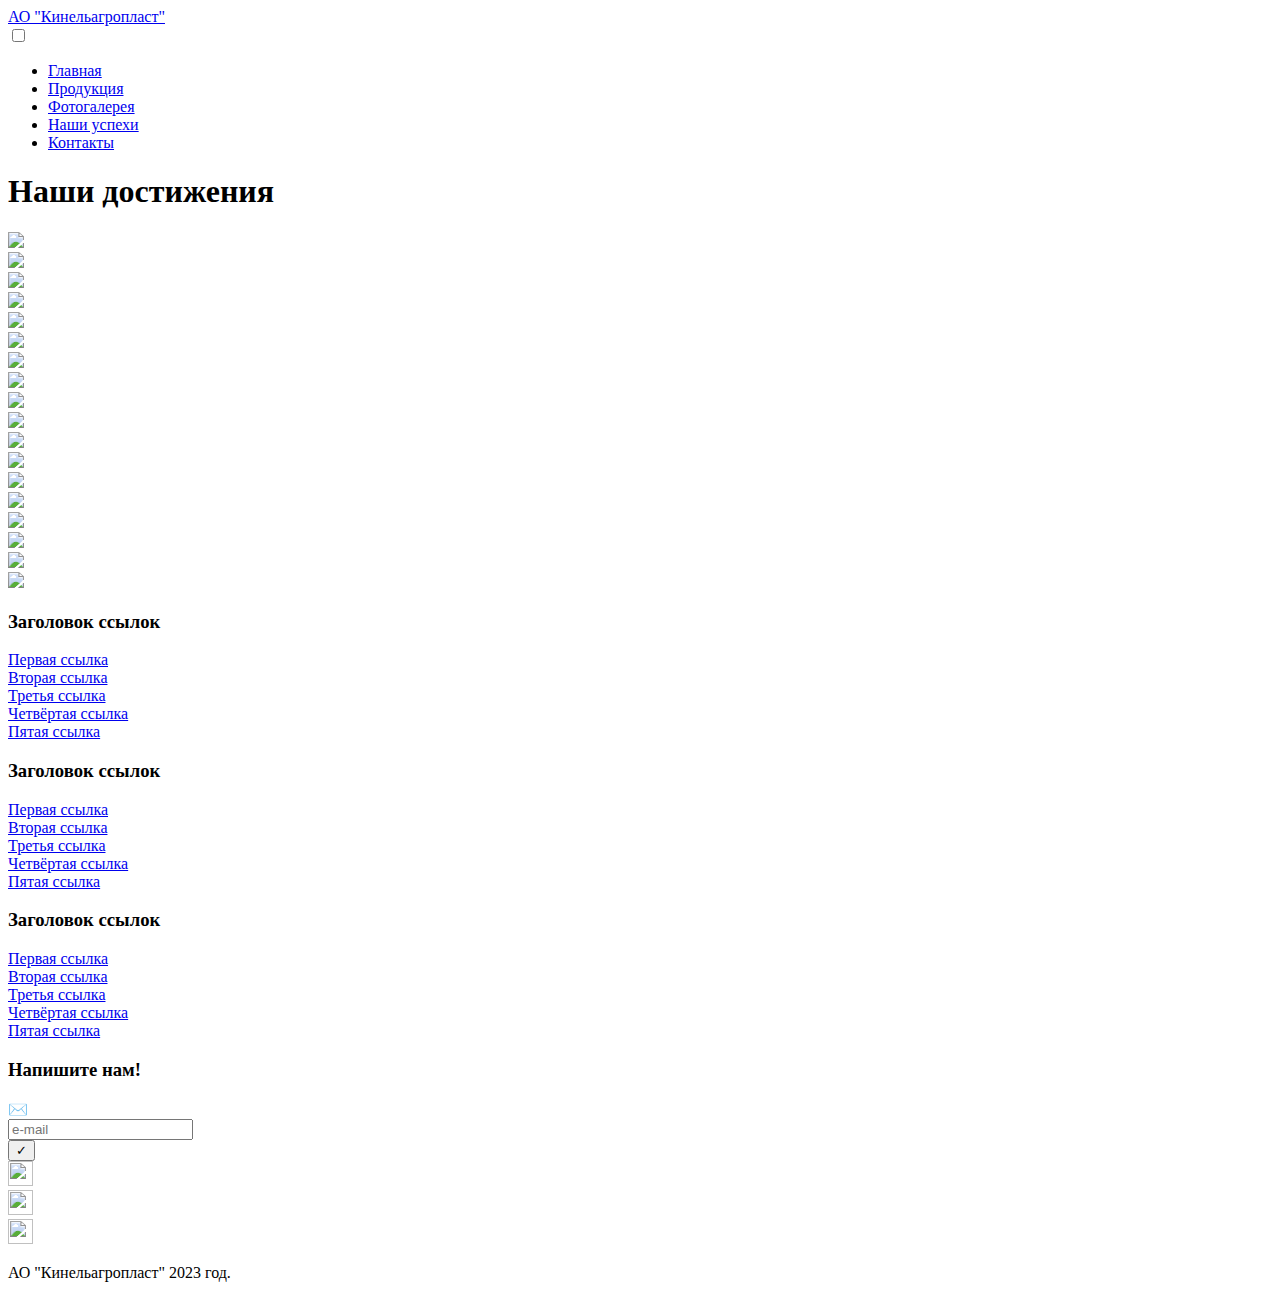
==== achievements.html @ e91c8ceb "first detail" ====
<!DOCTYPE html>
<html lang="en">
<head>
    <meta charset="UTF-8">
    <meta http-equiv="X-UA-Compatible" content="IE=edge">
    <meta name="viewport" content="width=device-width, initial-scale=1.0">
    <link href="./css/style.css" rel="stylesheet">
    <title>АО "Кинельагропласт"</title>
</head>
<body>
    <nav class="top-nav">
        <div class="logo-nav">
            <a href="#">АО "Кинельагропласт"</a>
        </div>
        <input id="menu-toggle" type="checkbox" />
        <label class='menu-button-container' for="menu-toggle">
        <div class='menu-button'></div>
      </label>
        <ul class="menu">
            <li><a href="index.html">Главная</a></li>
            <li><a href="products.html">Продукция</a></li>
            <li><a href="gallery.html">Фотогалерея</a></li>
            <li><a href="achievements.html">Наши успехи</a></li>
            <li><a href="contactis.html">Контакты</a></li>
        </ul>
    </nav>
    <div class="achivementsTitle">
        <h1>Наши достижения</h1>
    </div>
    <article class="achivementsWrapper">
        <div class="achivementsСontainer">
            <div class="achivement"><img src="./img/achivements/1.jpg" /></div>
            <div class="achivement"><img src="./img/achivements/3.jpg" /></div>
            <div class="achivement"><img src="./img/achivements/5.jpg" /></div>
            <div class="achivement"><img src="./img/achivements/6.jpg" /></div>
            <div class="achivement"><img src="./img/achivements/7.jpg" /></div>
            <div class="achivement"><img src="./img/achivements/9.jpg" /></div>
            <div class="achivement"><img src="./img/achivements/a1.jpg" /></div>
            <div class="achivement"><img src="./img/achivements/a2.jpg" /></div>
            <div class="achivement"><img src="./img/achivements/a3.jpg" /></div>
            <div class="achivement"><img src="./img/achivements/d1.jpg" /></div>
            <div class="achivement"><img src="./img/achivements/d3.jpg" /></div>
            <div class="achivement"><img src="./img/achivements/d4.jpg" /></div>
            <div class="achivement"><img src="./img/achivements/d5.jpg" /></div>
            <div class="achivement"><img src="./img/achivements/d6.jpg" /></div>
            <div class="achivement"><img src="./img/achivements/d7.jpg" /></div>
            <div class="achivement"><img src="./img/achivements/d8.jpg" /></div>
            <div class="achivement"><img src="./img/achivements/d9.jpg" /></div>
            <div class="achivement"><img src="./img/achivements/d18.jpg" /></div>
          </div>
        </div>
       </article>
    <footer class="footer">
        <div class="first-container">
            <div class="links-title">
                <h3>Заголовок ссылок</h3>
            </div>
            <div class="links">
                <div class="link"><a href="#">Первая ссылка</a></div>
                <div class="link"><a href="#">Вторая ссылка</a></div>
                <div class="link"><a href="#">Третья ссылка</a></div>
                <div class="link"><a href="#">Четвёртая ссылка</a></div>
                <div class="link"><a href="#">Пятая ссылка</a></div>
            </div>
        </div>
        <div class="second-container">
            <div class="links-title">
                <h3>Заголовок ссылок</h3>
            </div>
            <div class="links">
                <div class="link"><a href="#">Первая ссылка</a></div>
                <div class="link"><a href="#">Вторая ссылка</a></div>
                <div class="link"><a href="#">Третья ссылка</a></div>
                <div class="link"><a href="#">Четвёртая ссылка</a></div>
                <div class="link"><a href="#">Пятая ссылка</a></div>
            </div>
        </div>
        <div class="third-container">
            <div class="links-title">
                <h3>Заголовок ссылок</h3>
            </div>
            <div class="links">
                <div class="link"><a href="#">Первая ссылка</a></div>
                <div class="link"><a href="#">Вторая ссылка</a></div>
                <div class="link"><a href="#">Третья ссылка</a></div>
                <div class="link"><a href="#">Четвёртая ссылка</a></div>
                <div class="link"><a href="#">Пятая ссылка</a></div>
            </div>
        </div>
        <div class="fourth-container">
            <div class="links-title">
                <h3>Напишите нам!</h3>
            </div>
            <form class="email">
                <div class="envelope">✉️</div>
                <input type="email" name="auth_email" placeholder="e-mail" required >
                <div class="btn"><input class="inputSub" type="submit" value="✓"/></div>
            </form>
            <div class="media">
                <div>
                    <a href="#"><img src="./img/telegram.png" style="width: 25px; height: 25px;"></a>
                </div>
                <div>
                    <a href="#"><img src="./img/vk.png" style="width: 25px; height: 25px;"></a>
                </div>
                <div>
                    <a href="#"><img src="./img/instagram.png" style="width: 25px; height: 25px;"></a>
                </div>
            </div>
        </div>
    </footer>
    <div class="underFooter">
        <p>АО "Кинельагропласт" 2023 год.</p>
    </div>
</body>
</html>
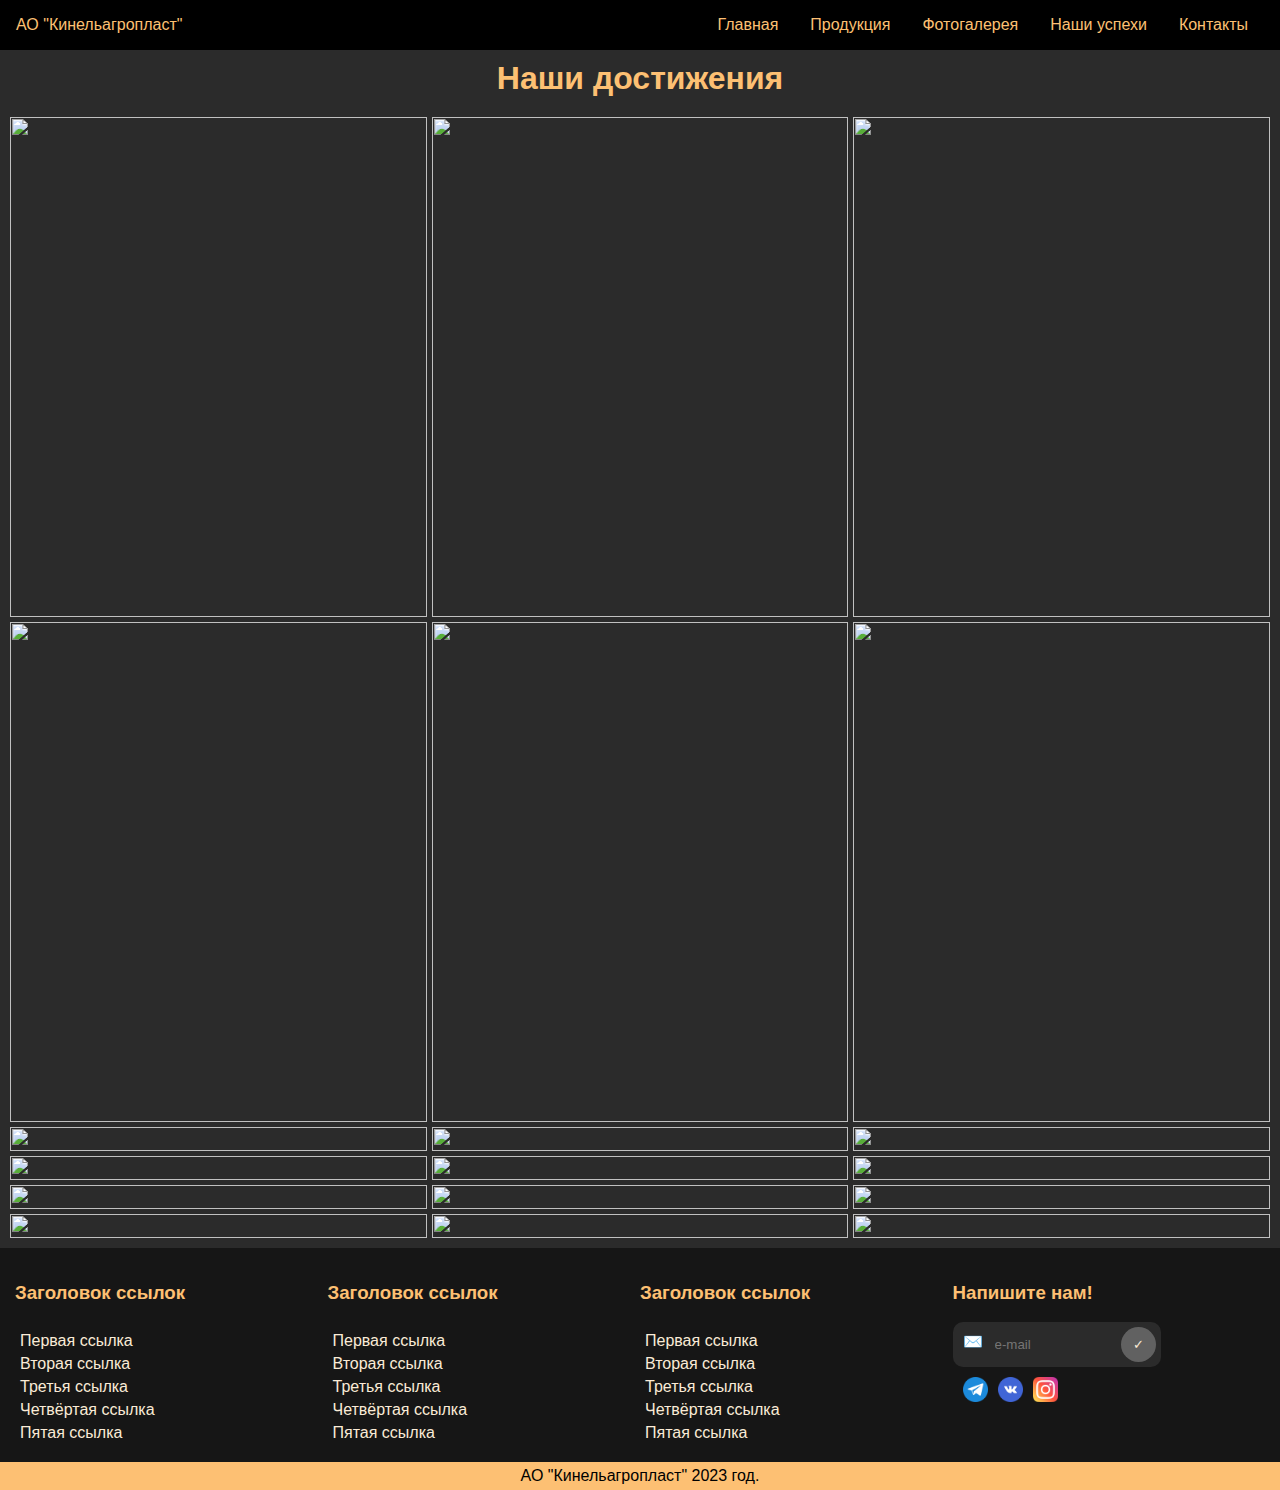
==== commit 4c90b364: "add <div class="btn-up btn-up_hide"></div>" ====
--- a/achievements.html
+++ b/achievements.html
@@ -4,13 +4,15 @@
     <meta charset="UTF-8">
     <meta http-equiv="X-UA-Compatible" content="IE=edge">
     <meta name="viewport" content="width=device-width, initial-scale=1.0">
+    <link rel="stylesheet" href="css/normalize.css">
     <link href="./css/style.css" rel="stylesheet">
     <title>АО "Кинельагропласт"</title>
 </head>
 <body>
+    <div class="btn-up btn-up_hide"></div>
     <nav class="top-nav">
         <div class="logo-nav">
-            <a href="#">АО "Кинельагропласт"</a>
+            <a href="index.html">АО "Кинельагропласт"</a>
         </div>
         <input id="menu-toggle" type="checkbox" />
         <label class='menu-button-container' for="menu-toggle">
@@ -20,7 +22,7 @@
             <li><a href="index.html">Главная</a></li>
             <li><a href="products.html">Продукция</a></li>
             <li><a href="gallery.html">Фотогалерея</a></li>
-            <li><a href="achievements.html">Наши успехи</a></li>
+            <li><a href="#">Наши успехи</a></li>
             <li><a href="contactis.html">Контакты</a></li>
         </ul>
     </nav>
@@ -113,4 +115,4 @@
         <p>АО "Кинельагропласт" 2023 год.</p>
     </div>
 </body>
-</html>+</html>
--- a/css/style.css
+++ b/css/style.css
@@ -0,0 +1,1310 @@
+
+		/* Container */
+.container {
+	display: flex;
+	justify-content: center;
+	align-items: center;
+}
+
+
+		/*Main-header*/
+.main-header {
+	min-height: 90vh;
+	color: #ffffff;
+	background-color: #000000;
+	background-size: cover;
+	background-image: url(../img/4.jpg);
+}
+
+.header-block {
+	min-height: 45vh;
+
+}
+
+		/*Slider*/
+
+.slider {
+	flex-direction: column;
+}
+
+
+.slider p {
+	margin: 0 0 0.5em 0;
+	font-size: 2.8em;
+	font-weight: 400;
+}
+
+.slider a {
+	font-size: 2em;
+	font-weight: 400;
+	color: #ffffff;
+}
+
+
+.slider-caption {
+	/*transition: opacity 500ms ease-in-out 0s;*/
+	position: relative;
+	transition-property: opacity;
+	transition-duration: 0.6s;
+	transition-timing-function: ease-in-out;
+	opacity: 1;
+	margin: 0 0 0.2em 0;
+	font-family: "Righteous", cursive;
+	font-size: 4em;
+	font-weight: 300;
+	text-align: center;
+	color: #CC7200;
+}
+
+.slider-description {
+	position: relative;
+	transition-property: opacity;
+	transition-duration: 0.6s;
+	transition-timing-function: ease-in-out;
+	text-align: center;
+	opacity: 1;
+}
+
+.slider-caption-off, .slider-description-off {
+	opacity: 0;
+	position: absolute;
+    white-space: nowrap;
+    width: 1px;
+    height: 1px;
+    overflow: hidden;
+    border: 0;
+    padding: 0;
+    clip: rect(0 0 0 0);
+    clip-path: inset(50%);
+    margin: -1px;
+}
+
+.slide {
+	flex-direction: column;
+	min-height: 40vh;
+}
+
+.details-btns {
+	flex-wrap: wrap;
+	min-width: 20vw;
+}
+
+
+.detail-link {
+	display: flex;
+	flex-direction: row;
+	align-content: center;
+	justify-content: center;
+	position: relative;
+	transform: translateZ(0);
+	min-width: 10vw;
+	min-height: 8vh;
+	margin-right: 2vw;
+	padding: 0;
+	text-decoration: none;
+	background-color: #CC7200;
+	box-shadow: 0 0 1px rgba(0, 0, 0, 0);
+	border: 0;
+}
+
+.detail-link::before {
+	content: "";
+	position: absolute;
+	z-index: -1;
+	top: 0;
+	left: 0;
+	right: 0;
+	bottom: 0;
+	transform: scale(0);
+	transition-property: transform;
+	transition-duration: 0.3s;
+	transition-timing-function: ease-out;
+	background-color: #666666;
+}
+
+.detail-link:hover {
+	border: 0;
+	outline: 0;
+}
+
+.detail-link:hover::before, .detail-link:focus::before, .detail-link:active::before {
+	transform: scale(1);
+}
+
+.detail-link:last-child {
+	margin: 0;
+}
+
+.detail-link-text {
+	display: flex;
+	align-items: center;
+}
+
+		/*About-us*/
+
+.about-us {
+	min-height: 60vh;
+	padding-top: 10vh;
+	padding-bottom: 10vh;
+	background-color: #ffffff; /*for grid*/
+}
+.about-us-block {
+	width: 50vw;
+}
+
+@media (max-width: 700px) {
+	.about-us-block {
+		width: auto;
+	}
+
+}
+
+
+.about-us-caption {
+	position: relative;
+	margin-bottom: 7vh;
+	font-size: 3em;
+	font-weight: 500;
+	text-align: center;
+	color: #CC7200;
+}
+
+.about-us-caption::before {
+	content: "";
+	position: absolute;
+	top: 100%;
+	left: 50%;
+	transform: translate(-50%, 50%);
+	opacity: 0.9;
+	width: 1.2em;
+	height: 0.05em;
+	background-color: #000000;
+}
+
+@media (max-width: 700px) {
+	.about-us-caption::before {
+		top: 100%;
+	}
+
+}
+
+.about-us-description {
+	margin-bottom: 2vh;
+	text-align: center;
+}
+
+
+
+
+		/*Block-information*/
+
+.block-information {
+	padding: 10vh 5vw;
+	background-color: gray;
+}
+
+.information-items {
+	display: grid;
+	grid-template-columns: repeat(4, 1fr);
+	grid-auto-rows: minmax(40vh, auto);
+	width: 80vw;
+	min-height: 50vh;
+	margin: 0;
+	padding: 0;
+	list-style: none;
+	background-color: white; /*for grid*/
+}
+
+@media (max-width: 700px) {
+	.information-items {
+		grid-template-columns: none;
+	}
+}
+
+.information-item {
+	display: flex;
+	flex-direction: column;
+	align-items: center;
+	justify-content: center;
+	background-color: #ffffff;
+
+}
+
+.information-item-caption, .information-item-paragraph {
+	color: #CC7200;
+	margin: 0;
+	text-align: center;
+}
+
+.information-item-caption {
+	position: relative;
+}
+
+.information-item-caption::before {
+	content: "";
+	position: absolute;
+	top: 120%;
+	left: 25%;
+	opacity: 0.9;
+	width: 1.2em;
+	height: 0.08em;
+	background-color: #000000;
+}
+
+.information-item * {
+	margin-bottom: 4vh;
+}
+
+.information-item *:last-child {
+	margin-bottom: 0;
+}
+
+.information-item-img {
+	position: relative;
+}
+
+.information-item-img img {
+	width: 100%;
+	height: 100%;
+}
+
+.information-item-img:nth-child(odd)::before {
+	content: "";
+	position: absolute;
+	top: 40%;
+	right: 0;
+	border-top: 2em solid transparent;
+	border-right: 2em solid #ffffff;
+	border-bottom: 2em solid transparent;
+	border-left: 0;
+}
+
+.information-item-img:nth-child(even)::before {
+	content: "";
+	position: absolute;
+	top: 40%;
+	left: 0;
+	border-top: 2em solid transparent;
+	border-right: 0;
+	border-bottom: 2em solid transparent;
+	border-left: 2em solid #ffffff;
+}
+
+.information-item-img img {
+	width: 100%;
+	height: 100%;
+}
+
+.information-item-description {
+	padding: 2vh 2vw;
+}
+
+.information-item-caption {
+	font-size: 2em;
+	font-weight: 100;
+}
+
+
+
+	/*Product-gallery*/
+
+.product-gallery {
+	padding: 10vh 10vw;
+}
+
+.product-gallery * {
+	margin: 0;
+}
+
+.product-gallery-caption {
+	margin-bottom: 10vh;
+	text-align: center;
+}
+
+
+
+.product-gallery-caption a {
+	font-size: 1.5em;
+	font-weight: 300;
+	text-decoration: none;
+	color: #CC7200;
+}
+
+.product-gallery-items {
+	display: grid;
+	grid-template-columns: repeat(3, 1fr);
+	grid-auto-rows: minmax(40vh, auto);
+	grid-column-gap: 5vw;
+	grid-row-gap: 5vh;
+	position: relative;
+	width: 80vw;
+	min-height: 50vh;
+	margin: 0;
+	padding: 0;
+	list-style: none;
+}
+
+@media (max-width: 700px) {
+	.product-gallery-items {
+		grid-template-columns: none;
+	}
+}
+
+.gallery-item {
+	position: relative;
+	overflow: hidden;
+}
+
+.gallery-item img {
+	width: 100%;
+	height: 100%;
+	transition-duration: 1s;
+}
+
+.gallery-item-information {
+	position: absolute;
+	top: 25%;
+	left: 0;
+	z-index: 2;
+	transition-delay: 0.2s;
+	transition-duration: 0.3s;
+	opacity: 0;
+	text-align: center;
+}
+
+@media (max-width: 700px) {
+	.gallery-item-information {
+		top: 15%;
+	}
+}
+
+.gallery-item::before {
+	content: "";
+	position: absolute;
+	top: 0;
+    right: 0;
+    bottom: 0;
+    left: 0;
+    z-index: 1;
+    transition-duration: 0.2s;
+	background-color: rgba(0,0,0,0);
+}
+
+.gallery-item:hover img {
+	transform: scale(1.2);
+}
+
+.gallery-item:hover::before {
+	background-color: rgba(0,0,0,0.8);
+}
+
+.gallery-information-caption {
+	font-size: 2em;
+	margin-bottom: 2vh;
+}
+
+.gallery-information-description {
+	margin-bottom: 2vh;
+	color: #ffffff;
+}
+
+.gallery-information-link {
+	text-decoration: none;
+	color: #CC7200;
+}
+
+@media (max-width: 700px) {
+	.gallery-item-information .gallery-information-caption {
+		font-size: 1em;
+	}
+
+	.gallery-item-information .gallery-information-description {
+		font-size: 0.8em;
+	}
+}
+
+.gallery-item:hover .gallery-item-information {
+	opacity: 1;
+}
+
+		/*Products-content*/ /*products-types-items*/
+
+.products {
+	display: flex;
+	flex-direction: column;
+	align-items: center;
+	padding: 10vh 5vw;
+}
+
+.products-caption {
+	font-size: 2em;
+}
+
+.products-types-items {
+	margin: 0;
+	padding: 0;
+	list-style: none;
+}
+
+.products-type-item {
+	margin-bottom: 10vh;
+}
+
+.products-caption, .type-item-caption {
+	text-align: center;
+}
+
+.products-caption {
+	margin-bottom: 10vh;
+}
+
+.products-items {
+	display: grid;
+	grid-template-columns: repeat(3, 25vw);
+	grid-column-gap: 2vw;
+	grid-row-gap: 2vw;
+	justify-content: center;
+	margin: 0;
+	padding: 0;
+	list-style: none;
+}
+
+@media (max-width: 700px) {
+	.products-items {
+		grid-template-columns: none;
+	}
+}
+
+.products-item {
+	display: flex;
+	flex-direction: column;
+	justify-content: space-between;
+	text-align: center;
+}
+
+.products-item:last-child {
+	margin-right: 0;
+}
+
+.item-wrap-img {
+	display: flex;
+	align-items: center;
+	min-height: 80vh;
+}
+
+.product-item-img {
+	width: 100%;
+}
+
+.products-text {
+	color: #CC7200;
+}
+
+		/*Gallery-page-content*/
+
+.gallery-block {
+	display: flex;
+	flex-direction: column;
+	align-items: center;
+	padding-top: 10vh;
+	padding-bottom: 10vh;
+	text-align: center;
+}
+
+.gallery-block-caption {
+	margin-bottom: 5vh;
+}
+
+.gallery-block-items {
+	display: grid;
+	grid-template-columns: repeat(auto-fill, minmax(20vw, 1fr));
+	grid-column-gap: 5vw;
+	grid-row-gap: 5vh;
+	width: 80vw;
+	margin: 0;
+	padding: 0;
+	list-style: none;
+}
+
+.gallery-block-img {
+	cursor: pointer;
+	width: 100%;
+	margin-bottom: 5vh;
+}
+
+@media (max-width: 700px) {
+	.gallery-block-items {
+		grid-template-columns: none;
+	}
+}
+
+
+/*navbar*/
+.top-nav {
+	display: flex;
+	flex-direction: row;
+	align-items: center;
+	justify-content: space-between;
+	background-color: #000;
+	color: #fdc073;
+	height: 50px;
+	padding: 1em;
+}
+.logo-nav a{
+	text-decoration:none;
+	color: #fdc073;
+}
+.logo-nav a:hover{
+	color: antiquewhite;
+}
+.menu {
+	display: flex;
+	flex-direction: row;
+	list-style-type: none;
+	margin: 0;
+	padding: 0;
+}
+
+.menu > li {
+	margin: 0 1rem;
+	overflow: hidden;
+}
+.menu a{
+	text-decoration:none;
+	color: #fdc073;
+}
+.menu a:hover{
+	color: antiquewhite;
+}
+
+.menu-button-container {
+	display: none;
+	height: 100%;
+	width: 30px;
+	cursor: pointer;
+	flex-direction: column;
+	justify-content: center;
+	align-items: center;
+}
+
+#menu-toggle {
+	display: none;
+}
+.menu-button,
+.menu-button::before,
+.menu-button::after {
+	display: block;
+	background-color: #fdc073;
+	position: absolute;
+	height: 4px;
+	width: 30px;
+	transition: transform 400ms cubic-bezier(0.23, 1, 0.32, 1);
+	border-radius: 2px;
+}
+
+.menu-button::before {
+	content: '';
+	margin-top: -8px;
+}
+
+.menu-button::after {
+	content: '';
+	margin-top: 8px;
+}
+
+#menu-toggle:checked + .menu-button-container .menu-button::before {
+	margin-top: 0px;
+	transform: rotate(405deg);
+}
+
+#menu-toggle:checked + .menu-button-container .menu-button {
+	background: rgba(255, 255, 255, 0);
+}
+
+#menu-toggle:checked + .menu-button-container .menu-button::after {
+	margin-top: 0px;
+	transform: rotate(-405deg);
+}
+
+@media (max-width: 850px) {
+	.menu-button-container {
+		display: flex;
+	}
+
+	.menu {
+		position: absolute;
+		z-index: 100;
+		top: 0;
+		margin-top: 50px;
+		left: 0;
+		flex-direction: column;
+		width: 100%;
+		justify-content: center;
+		align-items: center;
+	}
+	#menu-toggle ~ .menu li {
+		height: 0;
+		margin: 0;
+		padding: 0;
+		border: 0;
+		transition: height 400ms cubic-bezier(0.23, 1, 0.32, 1);
+	}
+	#menu-toggle:checked ~ .menu li {
+		border: 1px solid #333;
+		height: 2.5em;
+		padding: 0.5em;
+		transition: height 400ms cubic-bezier(0.23, 1, 0.32, 1);
+	}
+	.menu > li {
+		display: flex;
+		justify-content: center;
+		margin: 0;
+		padding: 0.5em 0;
+		width: 100%;
+		color: white;
+		background-color: #222;
+	}
+	.menu > li:not(:last-child) {
+		border-bottom: 1px solid #444;
+	}
+}
+
+/*advantages*/
+.advantages{
+	padding: 5px;
+	display: flex;
+	gap: 1%;
+}
+.advantage{
+	display: grid;
+	grid-template-columns: 2fr 50fr;
+	gap: 2%;
+	padding: 15px;
+	margin-top: 5px;
+	margin-bottom: 5px;
+	/*background-color: #616161;*/
+
+	border-radius: 5px;
+	border-color: black;
+}
+.advantage:hover{
+	/*background-color: rgb(110, 110, 110);*/
+}
+.advantagesTittle{
+	text-align: center;
+	color: #fdc073;
+}
+.advantageText{
+	color: antiquewhite;
+}
+
+.advantageTitle{
+	color: #fdc073;
+}
+
+.advantageTitle h1 {
+	margin: 0;
+}
+
+.circle {
+	width: 35px;
+	height: 35px;
+	overflow: hidden;
+	background: #fff;
+	padding: 5px;
+	border-radius: 50%;
+}
+.circle img {
+	display: block;
+	width:100%;
+	border-radius: 50%;
+}
+/*footer*/
+.footer{
+	padding: 15px;
+	background-color: #161616;
+	display: grid;
+	grid-template-columns: 7fr 7fr 7fr 7fr;
+}
+.links-title h3{
+	color: #fdc073;
+}
+.links{
+	padding: 5px;
+}
+.link{
+	padding-top: 5px;
+}
+.link a{
+	text-decoration: none;
+	color: antiquewhite;
+}
+.link a:hover{
+	color: #fdc073;
+}
+.email{
+	margin-top: 2%;
+	display: grid;
+	grid-template-columns: 2fr 17fr 3fr;
+	padding: 5px;
+	background-color: #2b2b2b;
+	border-radius: 10px;
+	width: calc(100% / 1.5);
+}
+
+.email .envelope{
+	width: 35px;
+	height: 35px;
+	overflow: hidden;
+	padding: 5px;
+}
+.email input{
+	background-color: #2b2b2b;
+	color: antiquewhite;
+	width: 75%;
+	border-style: none;
+	outline: 0;
+	outline-offset: 0;
+}
+
+.btn{
+	text-align: center;
+	width: 35px;
+	height: 35px;
+	overflow: hidden;
+	background: #616161;
+	padding: 5px;
+	border-radius: 50%;
+}
+.media{
+	padding: 5px;
+	display: flex;
+}
+.media > div{
+	margin: 5px;
+}
+.underFooter{
+	padding: 5px;
+	width: 100%;
+	background-color: #fdc073;
+	text-align: center;
+}
+.underFooter p{
+	margin: 0 auto;
+}
+.btn:hover{
+	color: antiquewhite;
+	filter: drop-shadow(0 0 20px antiquewhite);
+}
+.inputSub[type=submit]{
+	box-sizing: border-box;
+	width: 100%;
+	height: 100%;
+	background-color: #616161;
+	border:0 none;
+	cursor:pointer;
+}
+
+.services-bottom{
+	background:url(../img/banner.jpg) no-repeat fixed;
+	background-size:cover;
+	-webkit-background-size:cover;
+	-moz-background-size:cover;
+	-o-background-size:cover;
+	-ms-background-size:cover;
+	min-height: 605px;
+	padding: 15px 0 0 0;
+}
+/*Контакты*/
+.contactsPage{
+	background-color: #2b2b2b;
+	padding: 15px;
+}
+.formWrapper{
+	width: 100%;
+}
+.contactsTitle{
+	padding: 15px;
+	padding-top: 0px;
+	text-align: center;
+	color: #fdc073;
+}
+.formTitle{
+	padding: 5px;
+	color: #fdc073;
+}
+.formTitle h3{
+	margin: 0;
+	padding: 0;
+}
+.formWrapper{
+	padding: 15px;
+	background-color: #616161;
+	border-radius: 15px;
+}
+.inputField{
+	padding: 2px;
+	width: 100%;
+}
+
+.formInput{
+	width: 35%;
+	padding: 5px;
+	background-color: antiquewhite;
+	border-radius: 15px;
+	outline: 0;
+	outline-offset: 0;
+}
+.textPlace{
+	margin-top: 1%;
+	color: #fdc073;
+}
+.textPlace textarea{
+	width: 100%;
+	height:250px;
+	background-color: antiquewhite;
+	border-radius: 15px;
+	outline:none;
+	padding: 5px;
+	border: 1px solid rgb(0, 0, 0);
+	box-sizing: border-box;
+	resize: none;
+}
+
+.submitWrapper input{
+	color: black;
+	border-color: #adff2f;
+	background-color: #84be2e;
+	border: none;
+	outline: none;
+	font-size: 16px;
+	font-weight: 600;
+	text-align: center;
+	border-radius: 5px;
+	padding: 5px;
+}
+.submitWrapper input:hover{
+	transition: 0.3s;
+	color: white;
+	border-radius: 15px;
+	filter: drop-shadow(0 0 5px #adff2f);
+}
+.map{
+	height: 100%;
+}
+.map iframe{
+	width: 100%;
+	height: 100%;
+	border-radius: 15px;
+}
+.contactsPageContainer{
+	display: grid;
+	grid-template-columns: 5fr 5fr;
+	gap: 10px;
+}
+.contactInfo{
+	margin-top: 1%;
+}
+.contactInfoTitle{
+	color: #fdc073;
+	text-align: center;
+}
+.management{
+	padding: 5px;
+	color: antiquewhite;
+}
+.adressElement{
+	padding: 5px;
+}
+.adress p{
+	margin: 0;
+	color: antiquewhite;
+}
+.adress a{
+	text-decoration: none;
+	color: antiquewhite;
+}
+.adress a:hover{
+	color: #fdc073;
+}
+.phone{
+	padding: 0;
+}
+.phone a{
+	text-decoration:none;
+	color: antiquewhite;
+}
+.phone a:hover{
+	color: #fdc073;
+}
+.smartDirectoryWrapper{
+	display: none;
+}
+.smartDirectory{
+	margin-top: 2%;
+	background-color: #616161;
+	border-radius: 5px;
+	display: flex;
+	gap: 10px;
+	padding: 5px;
+}
+select{
+	background-color: antiquewhite;
+	border-radius: 5px;
+}
+option{
+	border-radius: 5px;
+	background-color: antiquewhite;
+}
+option:hover{
+	background-color: #fdc073;
+}
+.smartLine a{
+	text-decoration:none;
+	color: antiquewhite;
+}
+.smartLine p{
+	color: antiquewhite;
+}
+#p {
+	color: antiquewhite;
+}
+.smartLine a:hover{
+	color: #fdc073;
+}
+/*Наши достижения*/
+.achivementsWrapper{
+	background-color: #2b2b2b;
+	padding: 10px;
+}
+.achivementsTitle h1{
+	background-color: #2b2b2b;
+	padding: 10px;
+	text-align: center;
+	color: #fdc073;
+	margin: 0 auto;
+}
+.achivementsСontainer {
+	display: grid;
+	grid-gap: 5px;
+	grid-template-columns: repeat(auto-fit, minmax(355px, 1fr));
+	grid-template-rows: repeat(2, 500px);
+}
+.achivementsСontainer > .achivement > img {
+	width: 100%;
+	height: 100%;
+	object-fit: cover;
+}
+.achivement:hover{
+	transition: 1s;
+	transform: scale(1.1);
+}
+
+@media (max-width: 850px) {
+	.achivementsСontainer {
+		display: block;
+	}
+	.email{
+		width: 50%;
+		grid-template-columns: 2fr 30fr 2fr;
+	}
+	.footer{
+		display: block;
+	}
+	.advantages{
+		display: block;
+	}
+	.contactsPageContainer{
+		display: block;
+	}
+	.contactsPage{
+		padding-top: 0px;
+	}
+	.contactsTitle{
+		padding-top: 5px;
+	}
+	.submitWrapper{
+		text-align: center;
+		padding-bottom: 5px;
+	}
+	.formInput{
+		width: 90%;
+	}
+	.map{
+		margin-top: 3%;
+		height: 350px;
+	}
+	.formWrapper{
+		width: 100%;
+		padding: 5px;
+	}
+	.formTitle{
+		text-align: center;
+	}
+	.textPlace{
+		text-align: center;
+	}
+	.management{
+		display: none;
+	}
+	.smartDirectoryWrapper{
+		display: block;
+	}
+}
+
+
+
+
+
+
+/*For orange text = Righteous*/
+
+		/*Personal settings*/
+* {
+	box-sizing: border-box;
+	font-family: 'Open Sans', sans-serif !important;
+}
+
+.popup-img {
+	position: fixed;
+	top: 25%;
+	right: 25%;
+	left: 25%;
+	z-index: 9999;
+	display: flex;
+	flex-direction: column;
+	width: 40vw;
+	height: 40vh;
+	margin: 0 auto;
+}
+
+
+
+.popup-img-close::before {
+	content: "";
+	position: fixed;
+	z-index: 9999;
+	right: 25%;
+	transform: rotate(-45deg);
+	width: 1vw;
+	height: 5vh;
+	cursor: pointer;
+	background-color: #ffffff;
+}
+
+.popup-img-close::after {
+	content: "";
+	position: fixed;
+	z-index: 9999;
+	right: 25%;
+	transform: rotate(45deg);
+	width: 1vw;
+	height: 5vh;
+	cursor: pointer;
+	background-color: #ffffff;
+}
+
+@media (min-width: 701px) {
+	.popup-img-close::before, .popup-img-close::after {
+
+		width: 1vw;
+		height: 6vh;
+	}
+}
+
+@media (max-width: 700px) {
+	.popup-img {
+		width: 80vw;
+		height: 80vh;
+		transform: translate(-18%, -15%);
+	}
+
+	.popup-img-close::before, .popup-img-close::after {
+		right: 0;
+		width: 1vw;
+		height: 4vh;
+	}
+}
+
+.popup-slider-img {
+	width: 100%;
+	height: 100%;
+}
+
+.prev::before, .next::before,
+.prev::after, .next::after {
+	cursor: pointer;
+}
+
+.next::before {
+	content: "";
+	display: block;
+	position: fixed;
+	z-index: 9999;
+	top: 50%;
+	right: 20%;
+	transform: rotate(-40deg);
+	width: 0.5vw;
+	height: 6vh;
+	background: #ffffff;
+}
+
+.next::after {
+	content: "";
+	display: block;
+	position: fixed;
+	z-index: 9999;
+	top: 54%;
+	right: 20%;
+	transform: rotate(40deg);
+	width: 0.5vw;
+	height: 6vh;
+	background: #ffffff;
+}
+
+.prev::before {
+	content: "";
+	display: block;
+	position: fixed;
+	z-index: 9999;
+	top: 50%;
+	left: 20%;
+	transform: rotate(40deg);
+	width: 0.5vw;
+	height: 6vh;
+	background: #ffffff;
+}
+
+.prev::after {
+	content: "";
+	display: block;
+	position: fixed;
+	z-index: 9999;
+	top: 54%;
+	left: 20%;
+	transform: rotate(-40deg);
+	width: 0.5vw;
+	height: 6vh;
+	background: #ffffff;
+}
+
+@media (max-width: 700px) {
+	.next::before {
+		content: "";
+		display: block;
+		position: fixed;
+		z-index: 9999;
+		top: 26%;
+		right: -5%;
+		transform: rotate(-40deg);
+		width: 0.5vw;
+		height: 5vh;
+		background: #ffffff;
+	}
+
+	.next::after {
+		content: "";
+		display: block;
+		position: fixed;
+		z-index: 9999;
+		top: 31%;
+		right: -5%;
+		transform: rotate(40deg);
+		width: 0.5vw;
+		height: 5vh;
+		background: #ffffff;
+	}
+
+	.prev::before {
+		content: "";
+		display: block;
+		position: fixed;
+		z-index: 9999;
+		top: 26%;
+		left: -5%;
+		transform: rotate(40deg);
+		width: 0.5vw;
+		height: 5vh;
+		background: #ffffff;
+	}
+
+	.prev::after {
+		content: "";
+		display: block;
+		position: fixed;
+		z-index: 9999;
+		top: 31%;
+		left: -5%;
+		transform: rotate(-40deg);
+		width: 0.5vw;
+		height: 5vh;
+		background: #ffffff;
+	}
+}
+
+.overlay::before {
+	content: "";
+	position: fixed;
+	top: 0;
+	right: 0;
+	left: 0;
+	bottom: 0;
+	z-index: 9998;
+	background-color: #3f3e3f;
+	opacity: 0.5;
+}
+
+html, body {
+	margin: 0;
+	padding: 0;
+	font-family: 'Open Sans', sans-serif !important;
+}
+
+h1,h2,h3,h4,h5,h6 {
+	font-family: 'Open Sans', sans-serif !important;
+	color: #fdc073;
+}
+
+.hidden {
+	position: absolute;
+	width: 0;
+	height: 0;
+	margin: 0;
+	padding: 0;
+	outline: none;
+	overflow: hidden;
+	opacity: 0;
+}
+.btn-up {
+	position: fixed;
+	background-color: #fdc073;
+	right: 20px;
+	bottom: 0;
+	border-top-left-radius: 8px;
+	border-top-right-radius: 8px;
+	cursor: pointer;
+	display: flex;
+	align-items: center;
+	justify-content: center;
+	width: 60px;
+	height: 50px;
+  }
+  
+  .btn-up::before {
+	content: "";
+	width: 40px;
+	height: 40px;
+	background: transparent no-repeat center center;
+	background-size: 100% 100%;
+	background-image: url("data:image/svg+xml,%3Csvg xmlns='http://www.w3.org/2000/svg' width='16' height='16' fill='%23fff' viewBox='0 0 16 16'%3E%3Cpath fill-rule='evenodd' d='M7.646 4.646a.5.5 0 0 1 .708 0l6 6a.5.5 0 0 1-.708.708L8 5.707l-5.646 5.647a.5.5 0 0 1-.708-.708l6-6z'/%3E%3C/svg%3E");
+  }
+  
+  .btn-up_hide {
+	display: none;
+  }
+  
+  @media (hover: hover) and (pointer: fine) {
+	.btn-up:hover {
+	  background-color: #CC7200; /* цвет заднего фона при наведении */
+	}
+  }
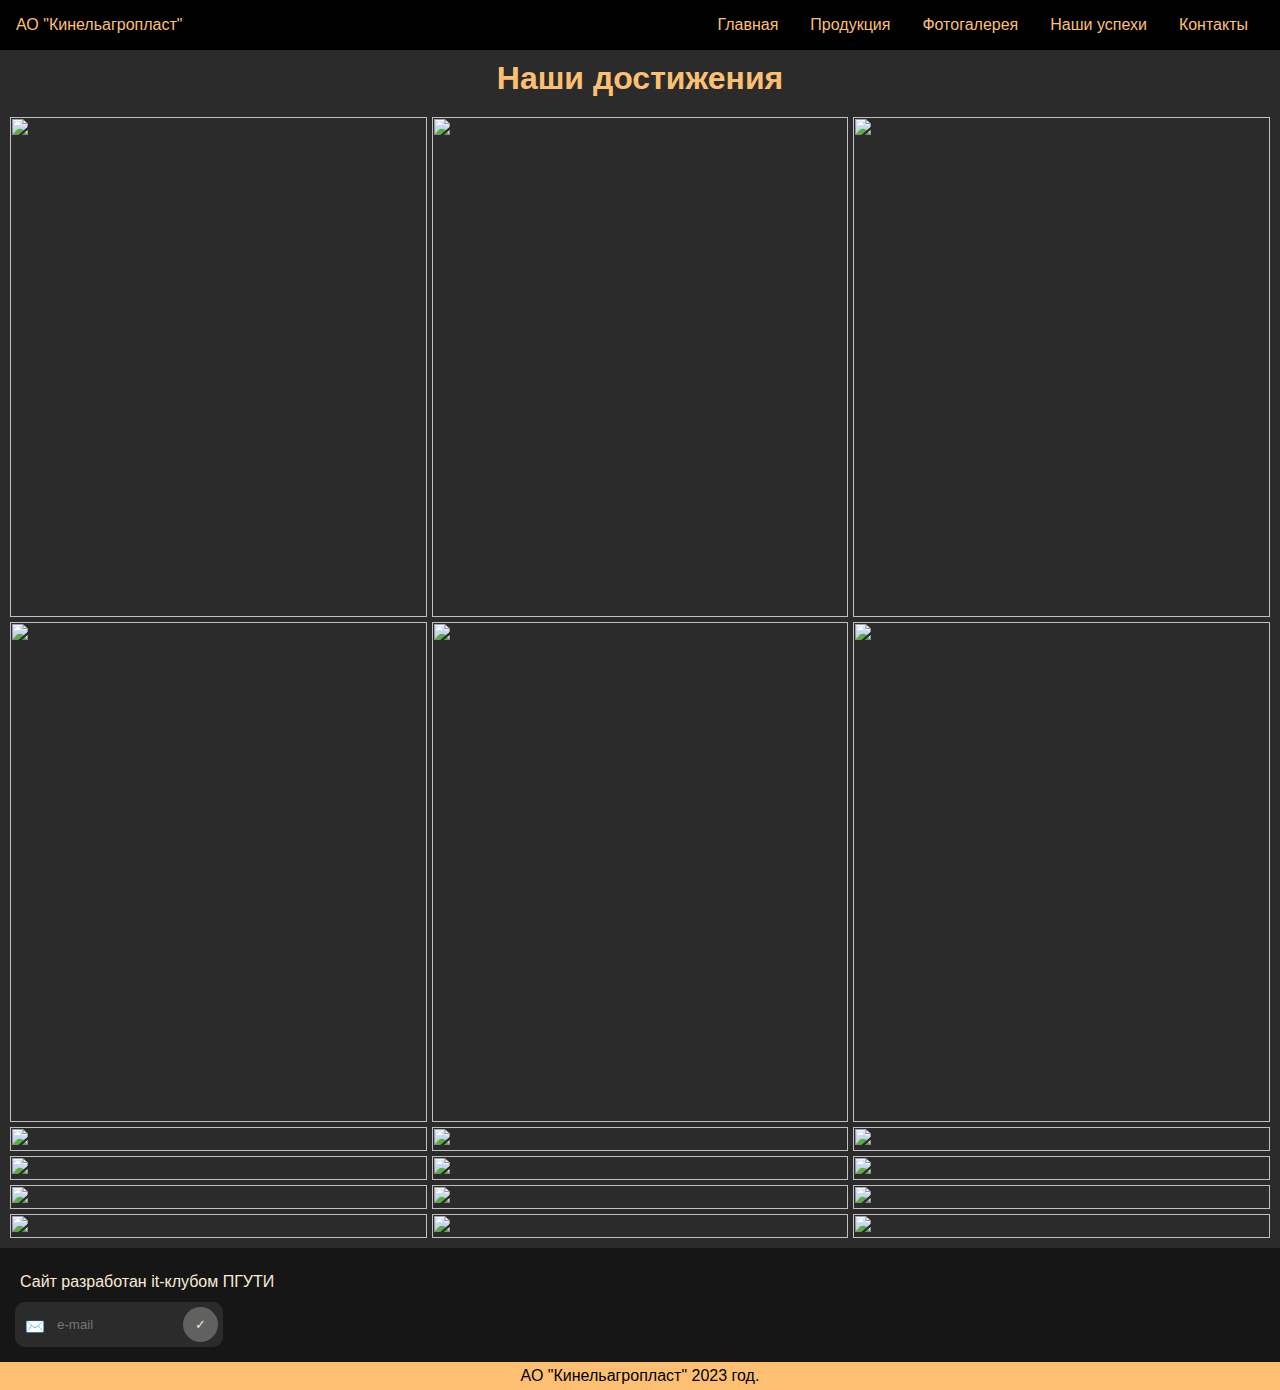
==== commit 00b0a7b5: "footer fix" ====
--- a/achievements.html
+++ b/achievements.html
@@ -53,66 +53,20 @@
         </div>
        </article>
     <footer class="footer">
-        <div class="first-container">
-            <div class="links-title">
-                <h3>Заголовок ссылок</h3>
-            </div>
+        <div class="fourth-container">
             <div class="links">
-                <div class="link"><a href="#">Первая ссылка</a></div>
-                <div class="link"><a href="#">Вторая ссылка</a></div>
-                <div class="link"><a href="#">Третья ссылка</a></div>
-                <div class="link"><a href="#">Четвёртая ссылка</a></div>
-                <div class="link"><a href="#">Пятая ссылка</a></div>
-            </div>
-        </div>
-        <div class="second-container">
-            <div class="links-title">
-                <h3>Заголовок ссылок</h3>
-            </div>
-            <div class="links">
-                <div class="link"><a href="#">Первая ссылка</a></div>
-                <div class="link"><a href="#">Вторая ссылка</a></div>
-                <div class="link"><a href="#">Третья ссылка</a></div>
-                <div class="link"><a href="#">Четвёртая ссылка</a></div>
-                <div class="link"><a href="#">Пятая ссылка</a></div>
-            </div>
-        </div>
-        <div class="third-container">
-            <div class="links-title">
-                <h3>Заголовок ссылок</h3>
-            </div>
-            <div class="links">
-                <div class="link"><a href="#">Первая ссылка</a></div>
-                <div class="link"><a href="#">Вторая ссылка</a></div>
-                <div class="link"><a href="#">Третья ссылка</a></div>
-                <div class="link"><a href="#">Четвёртая ссылка</a></div>
-                <div class="link"><a href="#">Пятая ссылка</a></div>
-            </div>
-        </div>
-        <div class="fourth-container">
-            <div class="links-title">
-                <h3>Напишите нам!</h3>
+                <div class="link"><a href="https://vk.com/itclub_psuti">Сайт разработан it-клубом ПГУТИ</a></div>
             </div>
             <form class="email">
                 <div class="envelope">✉️</div>
                 <input type="email" name="auth_email" placeholder="e-mail" required >
                 <div class="btn"><input class="inputSub" type="submit" value="✓"/></div>
             </form>
-            <div class="media">
-                <div>
-                    <a href="#"><img src="./img/telegram.png" style="width: 25px; height: 25px;"></a>
-                </div>
-                <div>
-                    <a href="#"><img src="./img/vk.png" style="width: 25px; height: 25px;"></a>
-                </div>
-                <div>
-                    <a href="#"><img src="./img/instagram.png" style="width: 25px; height: 25px;"></a>
-                </div>
-            </div>
         </div>
     </footer>
     <div class="underFooter">
         <p>АО "Кинельагропласт" 2023 год.</p>
     </div>
+    <script src="js/scroll.js"></script>
 </body>
 </html>
--- a/css/style.css
+++ b/css/style.css
@@ -14,6 +14,7 @@
 	background-color: #000000;
 	background-size: cover;
 	background-image: url(../img/4.jpg);
+	background-position: 0 10%;
 }
 
 .header-block {
@@ -38,6 +39,16 @@
 	font-size: 2em;
 	font-weight: 400;
 	color: #ffffff;
+}
+
+@media (max-width: 750px) {
+	.slider p {
+		font-size: 1.5em;
+	}
+
+	.slider a {
+		font-size: 1.5em;
+	}
 }
 
 
@@ -48,12 +59,19 @@
 	transition-duration: 0.6s;
 	transition-timing-function: ease-in-out;
 	opacity: 1;
-	margin: 0 0 0.2em 0;
+	margin: 0 0 0.5em 0;
 	font-family: "Righteous", cursive;
 	font-size: 4em;
 	font-weight: 300;
 	text-align: center;
 	color: #CC7200;
+}
+
+@media (max-width: 750px) {
+	.slider-caption {
+		font-size: 2em;
+		font-weight: 300;
+	}
 }
 
 .slider-description {
@@ -81,7 +99,9 @@
 
 .slide {
 	flex-direction: column;
+	flex-wrap: wrap;
 	min-height: 40vh;
+	padding: 0 2vw 0 2vw;
 }
 
 .details-btns {
@@ -98,13 +118,19 @@
 	position: relative;
 	transform: translateZ(0);
 	min-width: 10vw;
-	min-height: 8vh;
+	min-height: 7vh;
 	margin-right: 2vw;
 	padding: 0;
 	text-decoration: none;
 	background-color: #CC7200;
 	box-shadow: 0 0 1px rgba(0, 0, 0, 0);
 	border: 0;
+}
+
+@media (max-width: 750px) {
+	.detail-link {
+		min-width: 25vw;
+	}
 }
 
 .detail-link::before {
@@ -144,8 +170,7 @@
 
 .about-us {
 	min-height: 60vh;
-	padding-top: 10vh;
-	padding-bottom: 10vh;
+	padding: 10vh 5vw;
 	background-color: #ffffff; /*for grid*/
 }
 .about-us-block {
@@ -162,7 +187,8 @@
 
 .about-us-caption {
 	position: relative;
-	margin-bottom: 7vh;
+	margin-bottom: 4vh;
+	padding-bottom: 2vh;
 	font-size: 3em;
 	font-weight: 500;
 	text-align: center;
@@ -227,36 +253,38 @@
 	align-items: center;
 	justify-content: center;
 	background-color: #ffffff;
-
+}
+
+.information-item * {
+	margin: 0 0 4vh 0;
+}
+
+.information-item *:last-child {
+	margin-bottom: 0;
 }
 
 .information-item-caption, .information-item-paragraph {
 	color: #CC7200;
-	margin: 0;
 	text-align: center;
 }
 
 .information-item-caption {
 	position: relative;
-}
+	padding-bottom: 2vh;
+}
+
 
 .information-item-caption::before {
 	content: "";
 	position: absolute;
-	top: 120%;
-	left: 25%;
+	top: 100%;
+	left: 50%;
 	opacity: 0.9;
-	width: 1.2em;
+	width: 1.5em;
 	height: 0.08em;
+	transform: translateX(-50%);
+	padding-left: 2vw;
 	background-color: #000000;
-}
-
-.information-item * {
-	margin-bottom: 4vh;
-}
-
-.information-item *:last-child {
-	margin-bottom: 0;
 }
 
 .information-item-img {
@@ -290,6 +318,24 @@
 	border-left: 2em solid #ffffff;
 }
 
+@media (max-width: 700px) {
+	.information-item-img:nth-child(odd)::before {
+		bottom: 0;
+		right: 40%;
+		border-right: 2em solid transparent;
+		border-bottom: 2em solid #ffffff;
+		border-left: 2em solid transparent;
+	}
+
+	.information-item-img:nth-child(even)::before {
+		top: 0;
+		left: 40%;
+		border-right: 2em solid transparent;
+		border-top: 2em solid #ffffff;
+		border-left: 2em solid transparent;
+	}
+}
+
 .information-item-img img {
 	width: 100%;
 	height: 100%;
@@ -303,8 +349,6 @@
 	font-size: 2em;
 	font-weight: 100;
 }
-
-
 
 	/*Product-gallery*/
 
@@ -363,19 +407,15 @@
 
 .gallery-item-information {
 	position: absolute;
-	top: 25%;
-	left: 0;
+	top: 50%;
+	left: 50%;
 	z-index: 2;
 	transition-delay: 0.2s;
 	transition-duration: 0.3s;
+	transform: translate(-50%, -50%);
 	opacity: 0;
-	text-align: center;
-}
-
-@media (max-width: 700px) {
-	.gallery-item-information {
-		top: 15%;
-	}
+	padding: 0 2vw 0 2vw;
+	text-align: center;
 }
 
 .gallery-item::before {
@@ -670,20 +710,24 @@
 }
 
 /*advantages*/
+.benefitGrop{
+	margin: 0 auto;
+	align-items: center;
+	text-align: center;
+}
 .advantages{
-	padding: 5px;
-	display: flex;
-	gap: 1%;
+	display: flex;
+	align-items: center;
+  	justify-content: center;
+	margin: 0 auto;
 }
 .advantage{
-	display: grid;
-	grid-template-columns: 2fr 50fr;
-	gap: 2%;
+	display: flex;
+	gap: 5px;
 	padding: 15px;
 	margin-top: 5px;
 	margin-bottom: 5px;
 	/*background-color: #616161;*/
-
 	border-radius: 5px;
 	border-color: black;
 }
@@ -756,7 +800,7 @@
 	width: 35px;
 	height: 35px;
 	overflow: hidden;
-	padding: 5px;
+	padding: 10px 10px 10px 5px;
 }
 .email input{
 	background-color: #2b2b2b;
@@ -812,8 +856,8 @@
 	-moz-background-size:cover;
 	-o-background-size:cover;
 	-ms-background-size:cover;
-	min-height: 605px;
-	padding: 15px 0 0 0;
+	min-height: 410px;
+	padding: 15px 0 5px 0;
 }
 /*Контакты*/
 .contactsPage{
@@ -1276,6 +1320,7 @@
 	opacity: 0;
 }
 .btn-up {
+	z-index: 1;
 	position: fixed;
 	background-color: #fdc073;
 	right: 20px;
@@ -1305,6 +1350,6 @@
   
   @media (hover: hover) and (pointer: fine) {
 	.btn-up:hover {
-	  background-color: #CC7200; /* цвет заднего фона при наведении */
+	  background-color: #CC7200;
 	}
   }
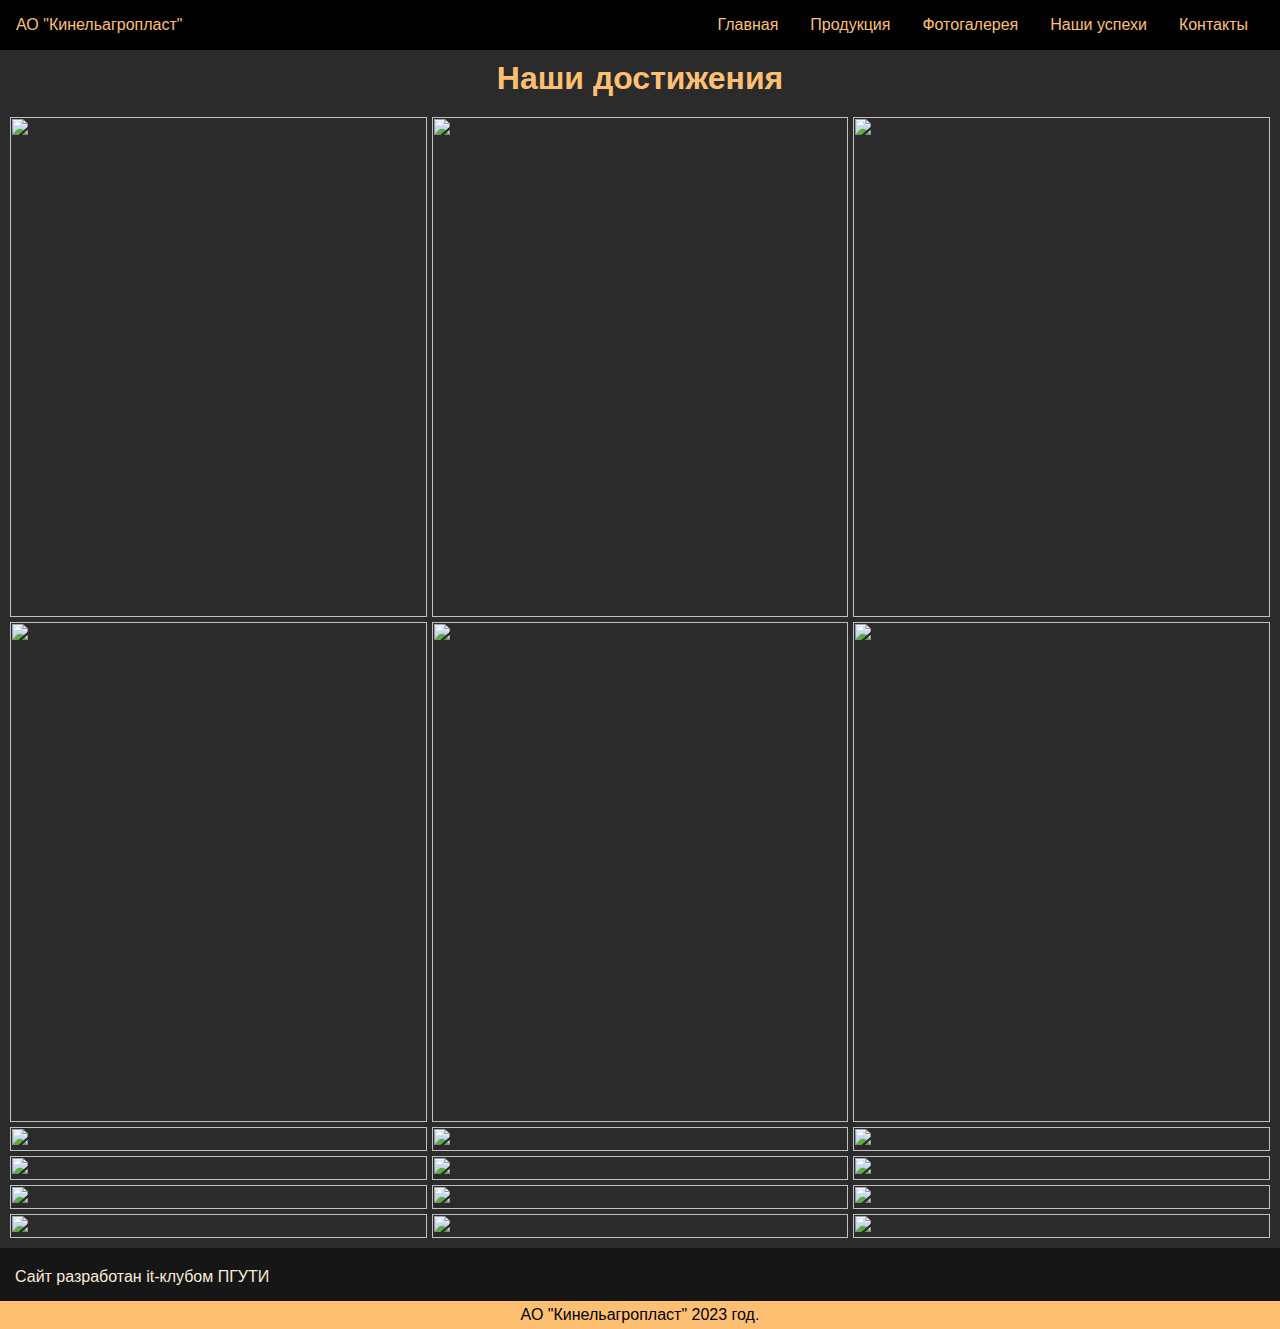
==== commit 0d3873a8: "delete email form" ====
--- a/achievements.html
+++ b/achievements.html
@@ -57,11 +57,6 @@
             <div class="links">
                 <div class="link"><a href="https://vk.com/itclub_psuti">Сайт разработан it-клубом ПГУТИ</a></div>
             </div>
-            <form class="email">
-                <div class="envelope">✉️</div>
-                <input type="email" name="auth_email" placeholder="e-mail" required >
-                <div class="btn"><input class="inputSub" type="submit" value="✓"/></div>
-            </form>
         </div>
     </footer>
     <div class="underFooter">
--- a/css/style.css
+++ b/css/style.css
@@ -164,6 +164,7 @@
 .detail-link-text {
 	display: flex;
 	align-items: center;
+	cursor: pointer;
 }
 
 		/*About-us*/
@@ -765,17 +766,16 @@
 }
 /*footer*/
 .footer{
+	width: 100%;
 	padding: 15px;
 	background-color: #161616;
-	display: grid;
-	grid-template-columns: 7fr 7fr 7fr 7fr;
+	display: flex;
+	justify-self: start;
 }
 .links-title h3{
 	color: #fdc073;
 }
-.links{
-	padding: 5px;
-}
+
 .link{
 	padding-top: 5px;
 }
@@ -785,40 +785,6 @@
 }
 .link a:hover{
 	color: #fdc073;
-}
-.email{
-	margin-top: 2%;
-	display: grid;
-	grid-template-columns: 2fr 17fr 3fr;
-	padding: 5px;
-	background-color: #2b2b2b;
-	border-radius: 10px;
-	width: calc(100% / 1.5);
-}
-
-.email .envelope{
-	width: 35px;
-	height: 35px;
-	overflow: hidden;
-	padding: 10px 10px 10px 5px;
-}
-.email input{
-	background-color: #2b2b2b;
-	color: antiquewhite;
-	width: 75%;
-	border-style: none;
-	outline: 0;
-	outline-offset: 0;
-}
-
-.btn{
-	text-align: center;
-	width: 35px;
-	height: 35px;
-	overflow: hidden;
-	background: #616161;
-	padding: 5px;
-	border-radius: 50%;
 }
 .media{
 	padding: 5px;
@@ -839,14 +805,6 @@
 .btn:hover{
 	color: antiquewhite;
 	filter: drop-shadow(0 0 20px antiquewhite);
-}
-.inputSub[type=submit]{
-	box-sizing: border-box;
-	width: 100%;
-	height: 100%;
-	background-color: #616161;
-	border:0 none;
-	cursor:pointer;
 }
 
 .services-bottom{
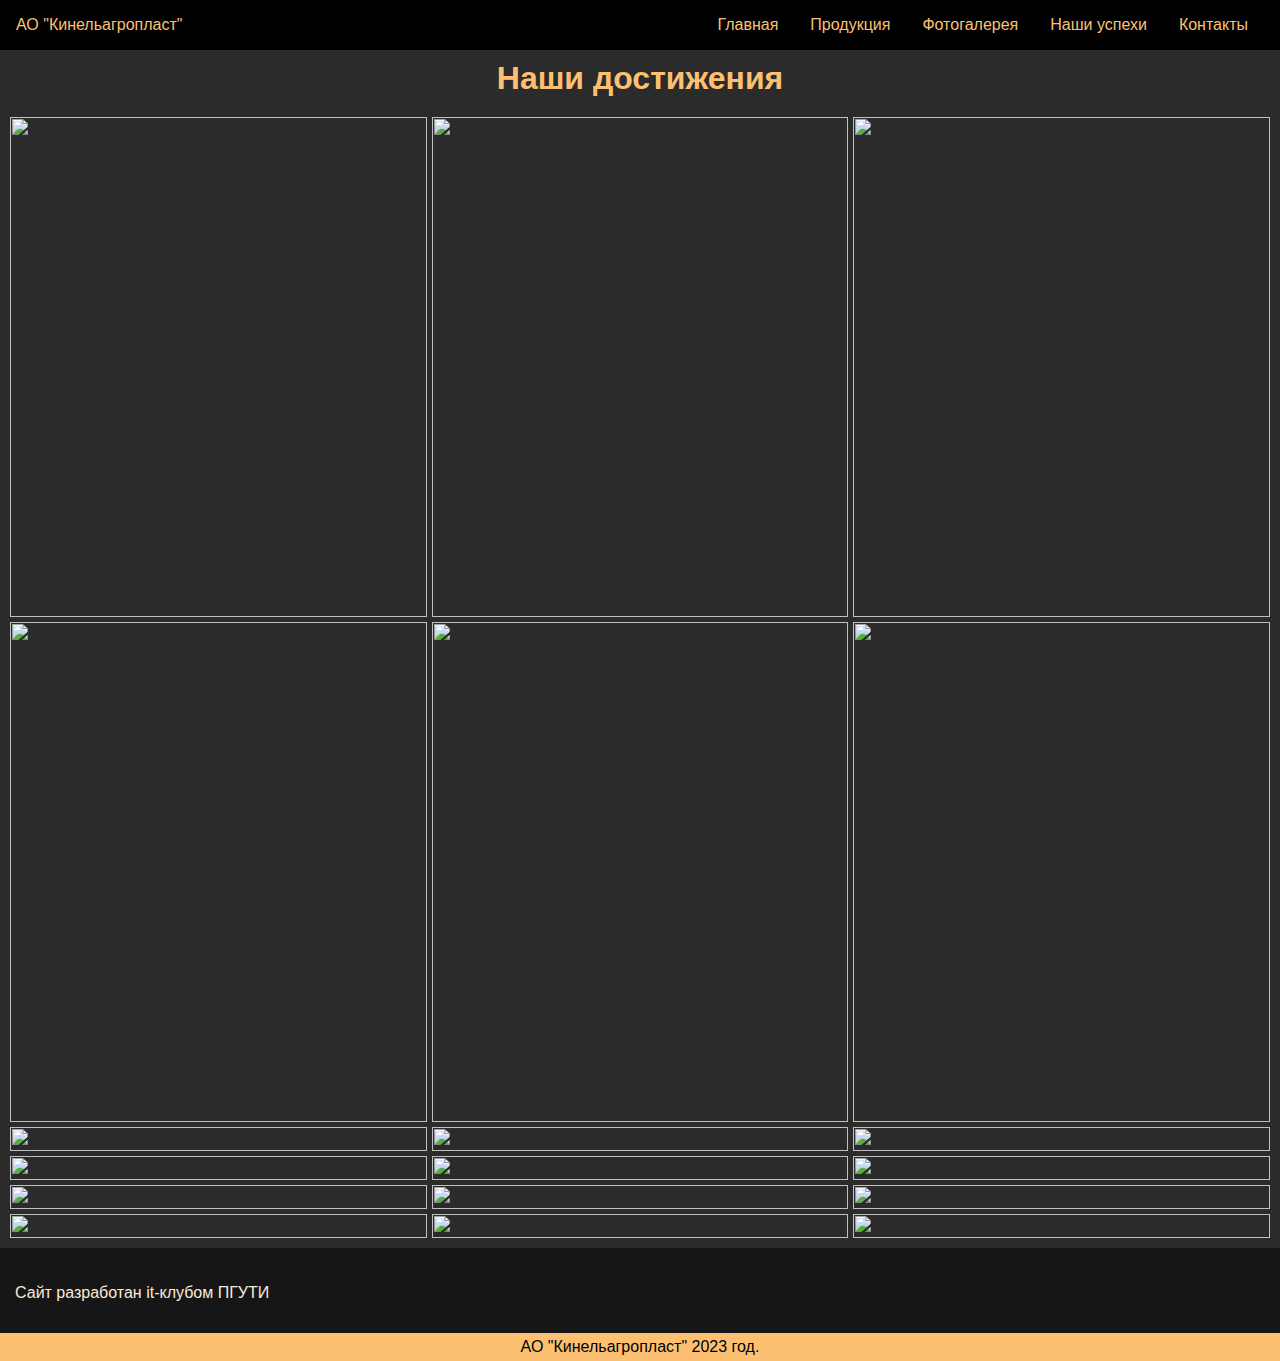
==== commit aafa6695: "link update" ====
--- a/achievements.html
+++ b/achievements.html
@@ -55,7 +55,7 @@
     <footer class="footer">
         <div class="fourth-container">
             <div class="links">
-                <div class="link"><a href="https://vk.com/itclub_psuti">Сайт разработан it-клубом ПГУТИ</a></div>
+                <div class="link"><p>Сайт разработан<a href="https://vk.com/itclub_psuti"> it-клубом ПГУТИ</a></p></div>
             </div>
         </div>
     </footer>
--- a/css/style.css
+++ b/css/style.css
@@ -779,7 +779,7 @@
 .link{
 	padding-top: 5px;
 }
-.link a{
+.link a, .link p{
 	text-decoration: none;
 	color: antiquewhite;
 }
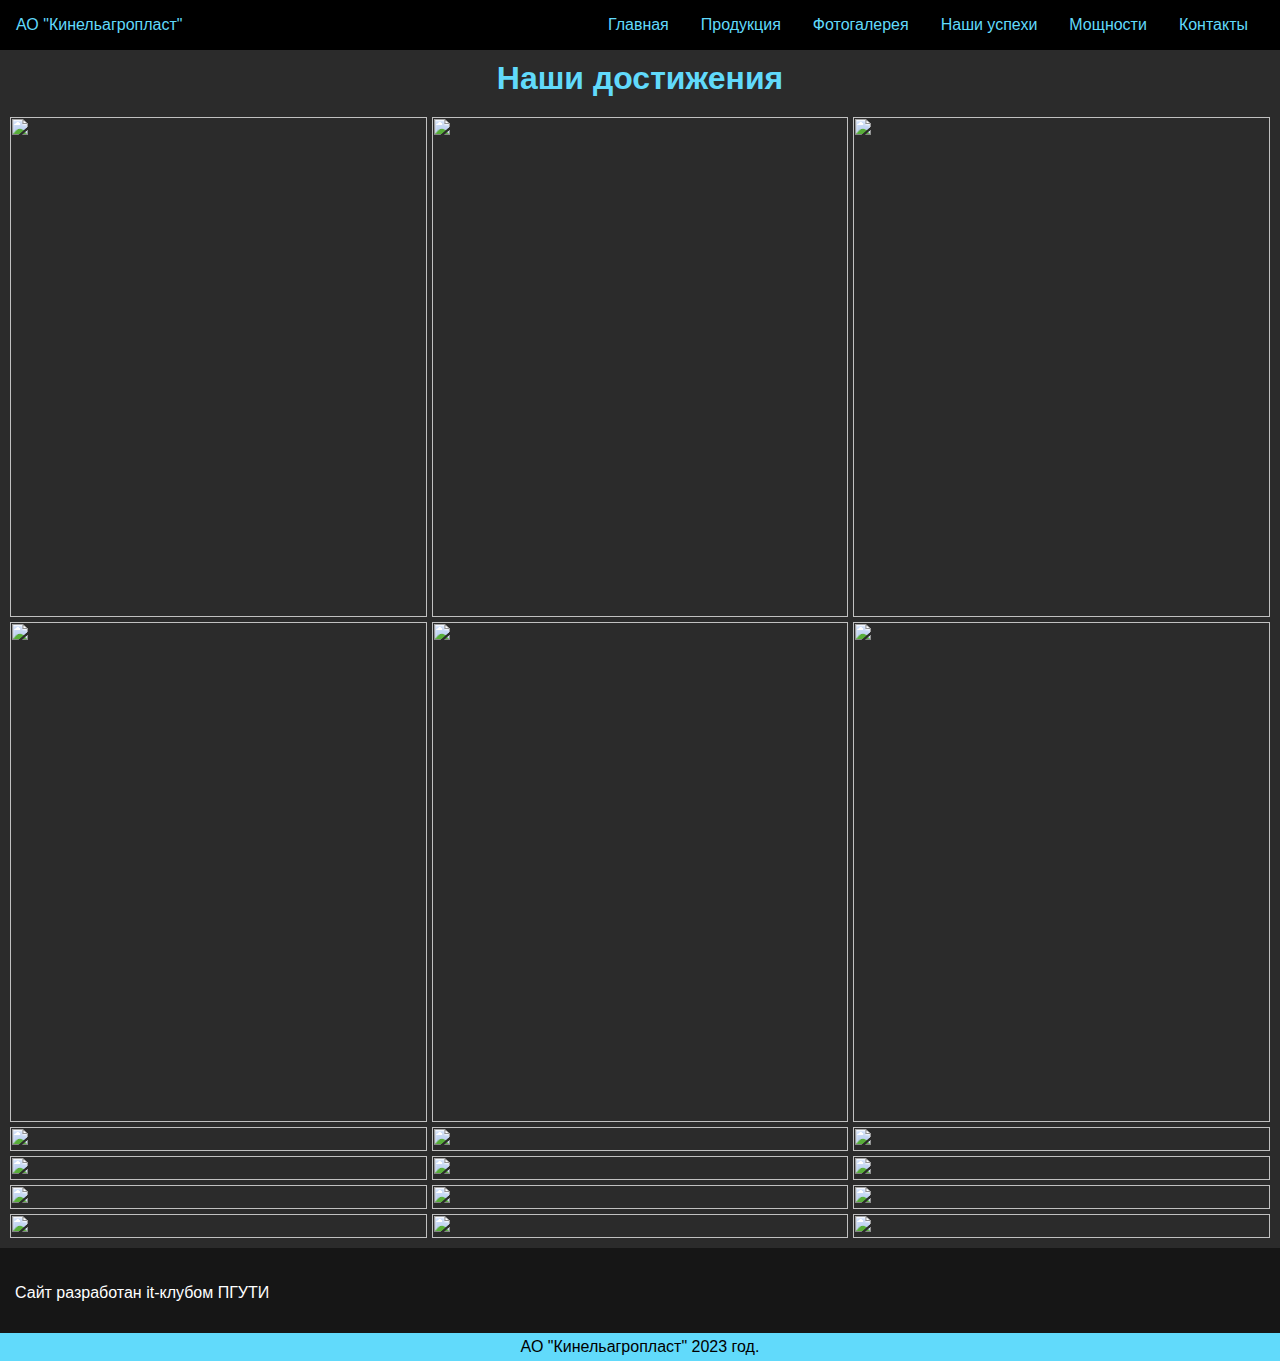
==== commit 3e0f6e64: "Update <li><a href="power.html">Мощности</a></li>" ====
--- a/achievements.html
+++ b/achievements.html
@@ -6,7 +6,7 @@
     <meta name="viewport" content="width=device-width, initial-scale=1.0">
     <link rel="stylesheet" href="css/normalize.css">
     <link href="./css/style.css" rel="stylesheet">
-    <title>АО "Кинельагропласт"</title>
+    <title>Наши успехи</title>
 </head>
 <body>
     <div class="btn-up btn-up_hide"></div>
@@ -23,6 +23,7 @@
             <li><a href="products.html">Продукция</a></li>
             <li><a href="gallery.html">Фотогалерея</a></li>
             <li><a href="#">Наши успехи</a></li>
+            <li><a href="power.html">Мощности</a></li>
             <li><a href="contactis.html">Контакты</a></li>
         </ul>
     </nav>
--- a/css/style.css
+++ b/css/style.css
@@ -64,7 +64,7 @@
 	font-size: 4em;
 	font-weight: 300;
 	text-align: center;
-	color: #CC7200;
+	color: #61dafb;
 }
 
 @media (max-width: 750px) {
@@ -122,7 +122,7 @@
 	margin-right: 2vw;
 	padding: 0;
 	text-decoration: none;
-	background-color: #CC7200;
+	background-color: #61dafb;
 	box-shadow: 0 0 1px rgba(0, 0, 0, 0);
 	border: 0;
 }
@@ -193,7 +193,7 @@
 	font-size: 3em;
 	font-weight: 500;
 	text-align: center;
-	color: #CC7200;
+	color: #61dafb;
 }
 
 .about-us-caption::before {
@@ -242,7 +242,7 @@
 	background-color: white; /*for grid*/
 }
 
-@media (max-width: 700px) {
+@media (max-width: 930px) {
 	.information-items {
 		grid-template-columns: none;
 	}
@@ -265,7 +265,7 @@
 }
 
 .information-item-caption, .information-item-paragraph {
-	color: #CC7200;
+	color: #61dafb;
 	text-align: center;
 }
 
@@ -319,10 +319,11 @@
 	border-left: 2em solid #ffffff;
 }
 
-@media (max-width: 700px) {
+@media (max-width: 940px) {
 	.information-item-img:nth-child(odd)::before {
 		bottom: 0;
 		right: 40%;
+		transform: translateX(-50%);
 		border-right: 2em solid transparent;
 		border-bottom: 2em solid #ffffff;
 		border-left: 2em solid transparent;
@@ -331,9 +332,20 @@
 	.information-item-img:nth-child(even)::before {
 		top: 0;
 		left: 40%;
+		transform: translateX(50%);
 		border-right: 2em solid transparent;
 		border-top: 2em solid #ffffff;
 		border-left: 2em solid transparent;
+	}
+}
+
+@media (max-width: 700px) {
+	.information-item-img:nth-child(odd)::before {
+		transform: translateX(0);
+	}
+
+	.information-item-img:nth-child(even)::before {
+		transform: translateX(0);
 	}
 }
 
@@ -372,7 +384,7 @@
 	font-size: 1.5em;
 	font-weight: 300;
 	text-decoration: none;
-	color: #CC7200;
+	color: #61dafb;
 }
 
 .product-gallery-items {
@@ -389,7 +401,7 @@
 	list-style: none;
 }
 
-@media (max-width: 700px) {
+@media (max-width: 930px) {
 	.product-gallery-items {
 		grid-template-columns: none;
 	}
@@ -451,7 +463,7 @@
 
 .gallery-information-link {
 	text-decoration: none;
-	color: #CC7200;
+	color: #61dafb;
 }
 
 @media (max-width: 700px) {
@@ -538,7 +550,7 @@
 }
 
 .products-text {
-	color: #CC7200;
+	color: #61dafb;
 }
 
 		/*Gallery-page-content*/
@@ -587,16 +599,16 @@
 	align-items: center;
 	justify-content: space-between;
 	background-color: #000;
-	color: #fdc073;
+	color: #61dafb;
 	height: 50px;
 	padding: 1em;
 }
 .logo-nav a{
 	text-decoration:none;
-	color: #fdc073;
+	color: #61dafb;
 }
 .logo-nav a:hover{
-	color: antiquewhite;
+	color: #ffffff;
 }
 .menu {
 	display: flex;
@@ -612,10 +624,10 @@
 }
 .menu a{
 	text-decoration:none;
-	color: #fdc073;
+	color: #61dafb;
 }
 .menu a:hover{
-	color: antiquewhite;
+	color: #ffffff;
 }
 
 .menu-button-container {
@@ -635,7 +647,7 @@
 .menu-button::before,
 .menu-button::after {
 	display: block;
-	background-color: #fdc073;
+	background-color: #61dafb;
 	position: absolute;
 	height: 4px;
 	width: 30px;
@@ -737,43 +749,30 @@
 }
 .advantagesTittle{
 	text-align: center;
-	color: #fdc073;
+	color: #61dafb;
 }
 .advantageText{
-	color: antiquewhite;
+	color: #ffffff;
 }
 
 .advantageTitle{
-	color: #fdc073;
+	color: #61dafb;
 }
 
 .advantageTitle h1 {
 	margin: 0;
 }
 
-.circle {
-	width: 35px;
-	height: 35px;
-	overflow: hidden;
-	background: #fff;
-	padding: 5px;
-	border-radius: 50%;
-}
-.circle img {
-	display: block;
-	width:100%;
-	border-radius: 50%;
-}
+
 /*footer*/
 .footer{
 	width: 100%;
 	padding: 15px;
 	background-color: #161616;
 	display: flex;
-	justify-self: start;
 }
 .links-title h3{
-	color: #fdc073;
+	color: #61dafb;
 }
 
 .link{
@@ -781,10 +780,10 @@
 }
 .link a, .link p{
 	text-decoration: none;
-	color: antiquewhite;
+	color: #ffffff;
 }
 .link a:hover{
-	color: #fdc073;
+	color: #61dafb;
 }
 .media{
 	padding: 5px;
@@ -796,15 +795,15 @@
 .underFooter{
 	padding: 5px;
 	width: 100%;
-	background-color: #fdc073;
+	background-color: #61dafb;
 	text-align: center;
 }
 .underFooter p{
 	margin: 0 auto;
 }
 .btn:hover{
-	color: antiquewhite;
-	filter: drop-shadow(0 0 20px antiquewhite);
+	color: #ffffff;
+	filter: drop-shadow(0 0 20px #ffffff);
 }
 
 .services-bottom{
@@ -829,11 +828,11 @@
 	padding: 15px;
 	padding-top: 0px;
 	text-align: center;
-	color: #fdc073;
+	color: #61dafb;
 }
 .formTitle{
 	padding: 5px;
-	color: #fdc073;
+	color: #61dafb;
 }
 .formTitle h3{
 	margin: 0;
@@ -841,7 +840,7 @@
 }
 .formWrapper{
 	padding: 15px;
-	background-color: #616161;
+	background-color: #4f4f4f;
 	border-radius: 15px;
 }
 .inputField{
@@ -852,31 +851,34 @@
 .formInput{
 	width: 35%;
 	padding: 5px;
-	background-color: antiquewhite;
+	background-color: white;
 	border-radius: 15px;
 	outline: 0;
 	outline-offset: 0;
 }
 .textPlace{
 	margin-top: 1%;
-	color: #fdc073;
+	color: #61dafb;
 }
 .textPlace textarea{
 	width: 100%;
 	height:250px;
-	background-color: antiquewhite;
+	background-color: white;
 	border-radius: 15px;
 	outline:none;
 	padding: 5px;
-	border: 1px solid rgb(0, 0, 0);
+
 	box-sizing: border-box;
 	resize: none;
 }
-
+.submitWrapper{
+	display: flex;
+	justify-content: flex-end;
+	padding: 5px;
+}
 .submitWrapper input{
-	color: black;
-	border-color: #adff2f;
-	background-color: #84be2e;
+	color: white;
+	background-color: #161616;
 	border: none;
 	outline: none;
 	font-size: 16px;
@@ -887,9 +889,10 @@
 }
 .submitWrapper input:hover{
 	transition: 0.3s;
+	background-color: #61dafb;
 	color: white;
 	border-radius: 15px;
-	filter: drop-shadow(0 0 5px #adff2f);
+	filter: drop-shadow(0 0 5px #61dafb);
 }
 .map{
 	height: 100%;
@@ -908,36 +911,36 @@
 	margin-top: 1%;
 }
 .contactInfoTitle{
-	color: #fdc073;
+	color: #61dafb;
 	text-align: center;
 }
 .management{
 	padding: 5px;
-	color: antiquewhite;
+	color: white;
 }
 .adressElement{
 	padding: 5px;
 }
 .adress p{
 	margin: 0;
-	color: antiquewhite;
+	color: white;
 }
 .adress a{
 	text-decoration: none;
-	color: antiquewhite;
+	color: white;
 }
 .adress a:hover{
-	color: #fdc073;
+	color: #61dafb;
 }
 .phone{
 	padding: 0;
 }
 .phone a{
 	text-decoration:none;
-	color: antiquewhite;
+	color: white;
 }
 .phone a:hover{
-	color: #fdc073;
+	color: #61dafb;
 }
 .smartDirectoryWrapper{
 	display: none;
@@ -951,28 +954,28 @@
 	padding: 5px;
 }
 select{
-	background-color: antiquewhite;
+	background-color: white;
 	border-radius: 5px;
 }
 option{
 	border-radius: 5px;
-	background-color: antiquewhite;
+	background-color: white;
 }
 option:hover{
-	background-color: #fdc073;
+	background-color: #61dafb;
 }
 .smartLine a{
 	text-decoration:none;
-	color: antiquewhite;
+	color: white;
 }
 .smartLine p{
-	color: antiquewhite;
+	color: white;
 }
 #p {
-	color: antiquewhite;
+	color: white;
 }
 .smartLine a:hover{
-	color: #fdc073;
+	color: #61dafb;
 }
 /*Наши достижения*/
 .achivementsWrapper{
@@ -983,7 +986,7 @@
 	background-color: #2b2b2b;
 	padding: 10px;
 	text-align: center;
-	color: #fdc073;
+	color: #61dafb;
 	margin: 0 auto;
 }
 .achivementsСontainer {
@@ -1264,7 +1267,7 @@
 
 h1,h2,h3,h4,h5,h6 {
 	font-family: 'Open Sans', sans-serif !important;
-	color: #fdc073;
+	color: #61dafb;
 }
 
 .hidden {
@@ -1280,7 +1283,7 @@
 .btn-up {
 	z-index: 1;
 	position: fixed;
-	background-color: #fdc073;
+	background-color: #61dafb;
 	right: 20px;
 	bottom: 0;
 	border-top-left-radius: 8px;
@@ -1308,6 +1311,6 @@
   
   @media (hover: hover) and (pointer: fine) {
 	.btn-up:hover {
-	  background-color: #CC7200;
+	  background-color: #61dafb;
 	}
   }
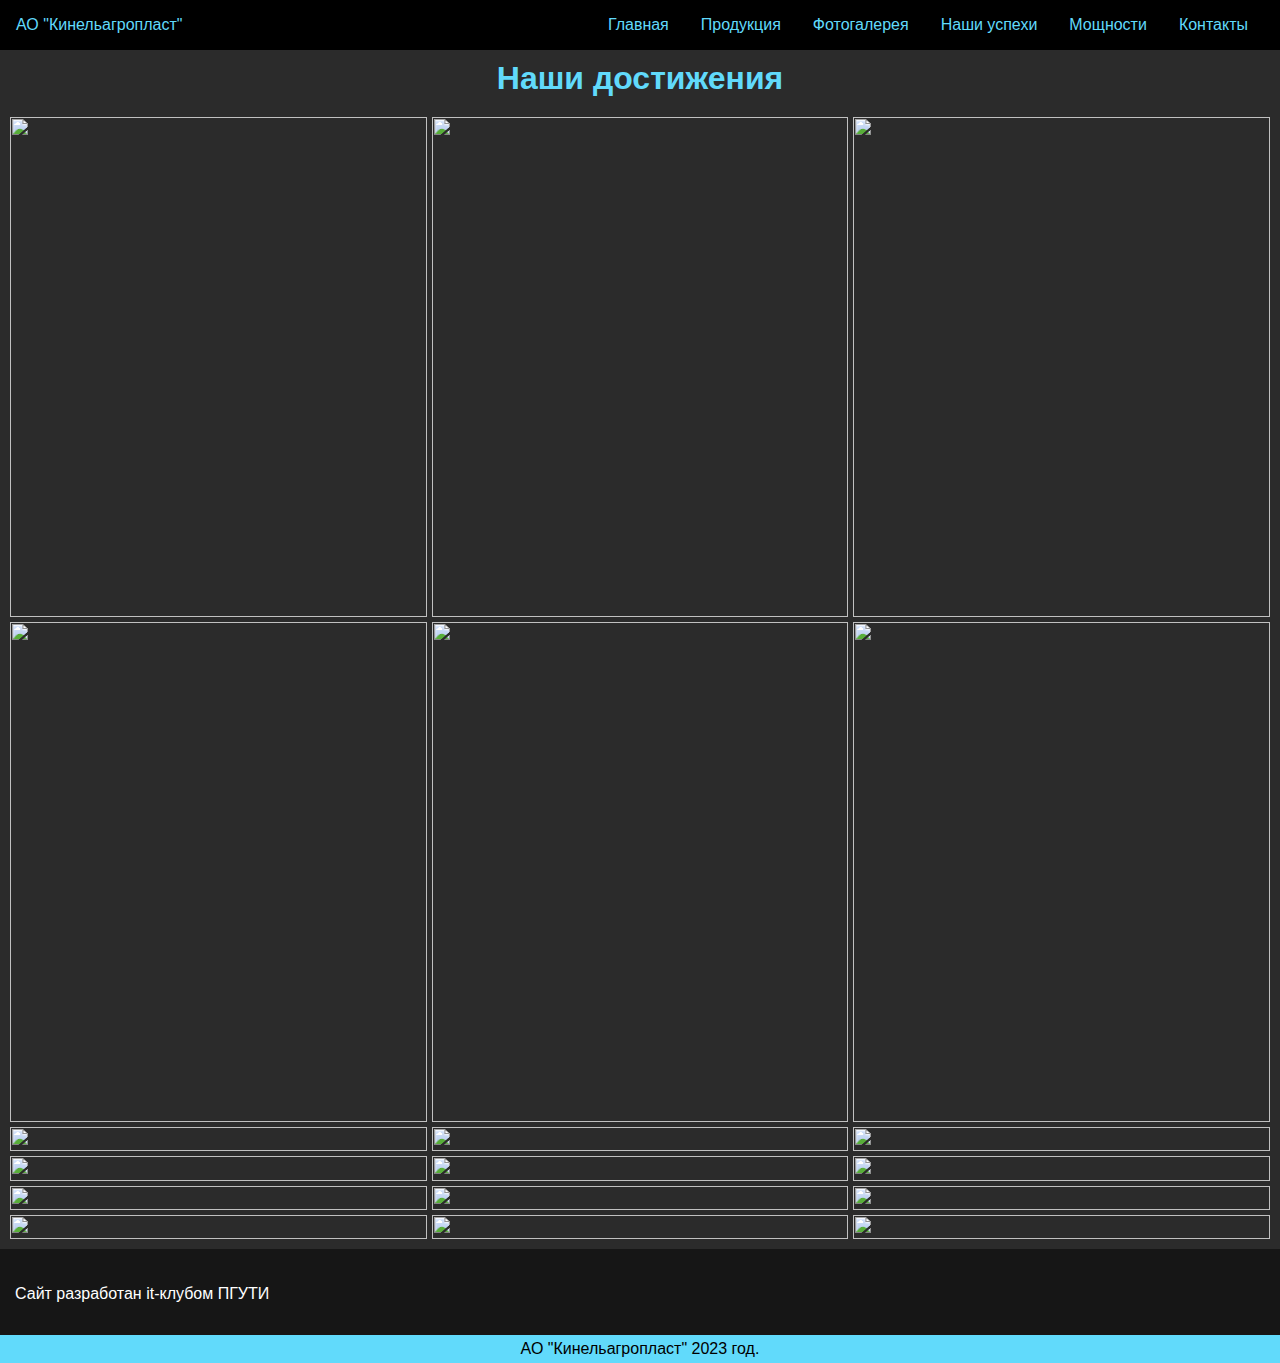
==== commit f13f95d1: "Update version" ====
--- a/achievements.html
+++ b/achievements.html
@@ -4,8 +4,8 @@
     <meta charset="UTF-8">
     <meta http-equiv="X-UA-Compatible" content="IE=edge">
     <meta name="viewport" content="width=device-width, initial-scale=1.0">
-    <link rel="stylesheet" href="css/normalize.css">
-    <link href="./css/style.css" rel="stylesheet">
+    <link rel="stylesheet" href="css/min-normalize.css">
+    <link href="./css/min-style.css" rel="stylesheet">
     <title>Наши успехи</title>
 </head>
 <body>
@@ -63,6 +63,6 @@
     <div class="underFooter">
         <p>АО "Кинельагропласт" 2023 год.</p>
     </div>
-    <script src="js/scroll.js"></script>
+    <script src="js/min-scroll.js"></script>
 </body>
 </html>
--- a/css/min-style.css
+++ b/css/min-style.css
@@ -0,0 +1 @@
+.container {display: flex;justify-content: center;align-items: center;}.main-header {min-height: 100vh;color: #ffffff;background-color: #000000;background-size: cover;background-image: url(../img/4.jpg);background-position: 0 10%;}.header-block {min-height: 45vh;}.slider {display: flex;min-height: 700px;flex-direction: column;justify-content: center;}.slider p {margin: 0 0 0.5em 0;font-size: 2.8em;font-weight: 400;}.slider a {font-size: 2em;font-weight: 400;color: #ffffff;}@media (max-width: 750px) {.slider p {font-size: 1.5em;}.slider a {font-size: 1.5em;}}.slider-caption {position: relative;transition-property: opacity;transition-duration: 0.6s;transition-timing-function: ease-in-out;opacity: 1;margin: 0 0 0.5em 0;font-family: "Righteous", cursive;font-size: 4em;font-weight: 300;text-align: center;color: #61dafb;}@media (max-width: 750px) {.slider-caption {font-size: 2em;font-weight: 300;}}.slider-description {position: relative;transition-property: opacity;transition-duration: 0.6s;transition-timing-function: ease-in-out;text-align: center;opacity: 1;}.slider-caption-off, .slider-description-off {opacity: 0;position: absolute;white-space: nowrap;width: 1px;height: 1px;overflow: hidden;border: 0;padding: 0;clip: rect(0 0 0 0);clip-path: inset(50%);margin: -1px;}.slide {flex-direction: column;flex-wrap: wrap;min-height: 40vh;padding: 0 2vw 0 2vw;}.details-btns {flex-wrap: wrap;min-width: 20vw;}.detail-link, .product-buy-btn {display: flex;flex-direction: row;align-content: center;justify-content: center;position: relative;transform: translateZ(0);min-width: 10vw;min-height: 7vh;margin-right: 2vw;padding: 0;text-decoration: none;background-color: #61dafb;box-shadow: 0 0 1px rgba(0, 0, 0, 0);border: 0;}@media (max-width: 750px) {.detail-link, .product-buy-btn {min-width: 25vw;}}.detail-link::before, .product-buy-btn::before {content: "";position: absolute;z-index: -1;top: 0;left: 0;right: 0;bottom: 0;transform: scale(0);transition-property: transform;transition-duration: 0.3s;transition-timing-function: ease-out;background-color: #666666;}.detail-link:hover, .product-buy-btn {border: 0;outline: 0;}.detail-link:hover::before, .detail-link:focus::before, .detail-link:active::before, .product-buy-btn:hover::before, .product-buy-btn:focus::before, .product-buy-btn:active::before {transform: scale(1);}.detail-link:last-child, .product-buy-btn:last-child {margin: 0;}.detail-link-text {display: flex;align-items: center;cursor: pointer;}.about-us {min-height: 60vh;padding: 10vh 5vw;background-color: #ffffff;}.about-us-block {width: 50vw;}@media (max-width: 700px) {.about-us-block {width: auto;}}.about-us-caption {position: relative;margin-bottom: 4vh;padding-bottom: 2vh;font-size: 3em;font-weight: 500;text-align: center;color: #61dafb;}.about-us-caption::before {content: "";position: absolute;top: 100%;left: 50%;transform: translate(-50%, 50%);opacity: 0.9;width: 1.2em;height: 0.05em;background-color: #000000;}@media (max-width: 700px) {.about-us-caption::before {top: 100%;}}.about-us-description {margin-bottom: 2vh;text-align: center;}.block-information {padding: 10vh 5vw;background-color: gray;}.information-items {display: grid;grid-template-columns: repeat(4, 1fr);grid-auto-rows: minmax(40vh, auto);width: 80vw;min-height: 50vh;margin: 0;padding: 0;list-style: none;background-color: white;}@media (max-width: 930px) {.information-items {grid-template-columns: none;}}.information-item {display: flex;flex-direction: column;align-items: center;justify-content: center;background-color: #ffffff;}.information-item * {margin: 0 0 4vh 0;}.information-item *:last-child {margin-bottom: 0;}.information-item-caption, .information-item-paragraph {color: #61dafb;text-align: center;}.information-item-caption {position: relative;padding-bottom: 2vh;}.information-item-caption::before {content: "";position: absolute;top: 100%;left: 50%;opacity: 0.9;width: 1.5em;height: 0.08em;transform: translateX(-50%);padding-left: 2vw;background-color: #000000;}.information-item-img {position: relative;}.information-item-img img {width: 100%;height: 100%;}.information-item-img:nth-child(odd)::before {content: "";position: absolute;top: 40%;right: 0;border-top: 2em solid transparent;border-right: 2em solid #ffffff;border-bottom: 2em solid transparent;border-left: 0;}.information-item-img:nth-child(even)::before {content: "";position: absolute;top: 40%;left: 0;border-top: 2em solid transparent;border-right: 0;border-bottom: 2em solid transparent;border-left: 2em solid #ffffff;}@media (max-width: 940px) {.information-item-img:nth-child(odd)::before {bottom: 0;right: 40%;transform: translateX(-50%);border-right: 2em solid transparent;border-bottom: 2em solid #ffffff;border-left: 2em solid transparent;}.information-item-img:nth-child(even)::before {top: 0;left: 40%;transform: translateX(50%);border-right: 2em solid transparent;border-top: 2em solid #ffffff;border-left: 2em solid transparent;}}@media (max-width: 700px) {.information-item-img:nth-child(odd)::before {transform: translateX(0);}.information-item-img:nth-child(even)::before {transform: translateX(0);}}.information-item-img img {width: 100%;height: 100%;}.information-item-description {padding: 2vh 2vw;}.information-item-caption {font-size: 2em;font-weight: 100;}.product-gallery {padding: 10vh 10vw;}.product-gallery * {margin: 0;}.product-gallery-caption {margin-bottom: 10vh;text-align: center;}.product-gallery-caption a {font-size: 1.5em;font-weight: 300;text-decoration: none;color: #61dafb;}.product-gallery-items {display: grid;grid-template-columns: repeat(3, 1fr);grid-auto-rows: minmax(40vh, auto);grid-column-gap: 5vw;grid-row-gap: 5vh;position: relative;width: 80vw;min-height: 50vh;margin: 0;padding: 0;list-style: none;}@media (max-width: 930px) {.product-gallery-items {grid-template-columns: none;}}.gallery-item {position: relative;overflow: hidden;}.gallery-item img {width: 100%;height: 100%;transition-duration: 1s;}.gallery-item-information {position: absolute;top: 50%;left: 50%;z-index: 2;transition-delay: 0.2s;transition-duration: 0.3s;transform: translate(-50%, -50%);opacity: 0;padding: 0 2vw 0 2vw;text-align: center;}.gallery-item::before {content: "";position: absolute;top: 0;right: 0;bottom: 0;left: 0;z-index: 1;transition-duration: 0.2s;background-color: rgba(0,0,0,0);}.gallery-item:hover img {transform: scale(1.2);}.gallery-item:hover::before {background-color: rgba(0,0,0,0.8);}.gallery-information-caption {font-size: 2em;margin-bottom: 2vh;}.gallery-information-description {margin-bottom: 2vh;color: #ffffff;}.gallery-information-link {text-decoration: none;color: #61dafb;}@media (max-width: 700px) {.gallery-item-information .gallery-information-caption {font-size: 1em;}.gallery-item-information .gallery-information-description {font-size: 0.8em;}}.gallery-item:hover .gallery-item-information {opacity: 1;}.products {display: flex;flex-direction: column;align-items: center;padding: 10vh 5vw;}.products-caption {font-size: 2em;}.products-types-items {margin: 0;padding: 0;list-style: none;}.products-type-item {margin-bottom: 10vh;}.products-caption, .type-item-caption {text-align: center;}.products-caption {margin-bottom: 10vh;}.products-items {display: grid;grid-template-columns: repeat(3, 25vw);grid-column-gap: 2vw;grid-row-gap: 2vw;justify-content: center;margin: 0;padding: 0;list-style: none;}@media (max-width: 700px) {.products-items {grid-template-columns: none;}}.products-item {display: flex;flex-direction: column;justify-content: space-between;text-align: center;}.products-item:last-child {margin-right: 0;}.item-wrap-img {display: flex;align-items: center;min-height: 80vh;}.product-item-img {width: 100%;}.product-btns-container {display: flex;flex-direction: row;align-content: center;justify-content: center;}.product-buy-btn {display: flex;flex-direction: row;align-content: center;justify-content: center;position: relative;transform: translateZ(0);min-width: 10vw;min-height: 6vh;padding: 0;font-size: 2em;font-weight: 400;color: #ffffff;text-decoration: none;background-color: #61dafb;box-shadow: 0 0 1px rgba(0, 0, 0, 0);border: 0;}@media (max-width: 750px) {.product-buy-btn {min-width: 25vw;}}.product-buy-btn::before {content: "";position: absolute;z-index: -1;top: 0;left: 0;right: 0;bottom: 0;transform: scale(0);transition-property: transform;transition-duration: 0.3s;transition-timing-function: ease-out;background-color: #666666;}.product-buy-btn {border: 0;outline: 0;}.product-buy-btn:hover::before, .product-buy-btn:focus::before, .product-buy-btn:active::before {transform: scale(1);}.product-buy-btn:last-child {margin: 0;}.product-buy-btn {}.products-text {margin-bottom: 10px;color: #61dafb;}.gallery-block {display: flex;flex-direction: column;align-items: center;padding-top: 10vh;padding-bottom: 10vh;text-align: center;}.gallery-block-caption {margin-bottom: 5vh;}.gallery-block-items {display: grid;grid-template-columns: repeat(auto-fill, minmax(20vw, 1fr));grid-column-gap: 5vw;grid-row-gap: 5vh;width: 80vw;margin: 0;padding: 0;list-style: none;}.gallery-block-img {cursor: pointer;width: 100%;margin-bottom: 5vh;}@media (max-width: 700px) {.gallery-block-items {grid-template-columns: none;}}.top-nav {display: flex;flex-direction: row;align-items: center;justify-content: space-between;background-color: #000;color: #61dafb;height: 50px;padding: 1em;}.logo-nav a{text-decoration:none;color: #61dafb;}.logo-nav a:hover{color: #ffffff;}.menu {display: flex;flex-direction: row;list-style-type: none;margin: 0;padding: 0;}.menu > li {margin: 0 1rem;overflow: hidden;}.menu a{text-decoration:none;color: #61dafb;}.menu a:hover{color: #ffffff;}.menu-button-container {display: none;height: 100%;width: 30px;cursor: pointer;flex-direction: column;justify-content: center;align-items: center;}#menu-toggle {display: none;}.menu-button, .menu-button::before, .menu-button::after {display: block;background-color: #61dafb;position: absolute;height: 4px;width: 30px;transition: transform 400ms cubic-bezier(0.23, 1, 0.32, 1);border-radius: 2px;}.menu-button::before {content: '';margin-top: -8px;}.menu-button::after {content: '';margin-top: 8px;}#menu-toggle:checked + .menu-button-container .menu-button::before {margin-top: 0px;transform: rotate(405deg);}#menu-toggle:checked + .menu-button-container .menu-button {background: rgba(255, 255, 255, 0);}#menu-toggle:checked + .menu-button-container .menu-button::after {margin-top: 0px;transform: rotate(-405deg);}@media (max-width: 850px) {.menu-button-container {display: flex;}.menu {position: absolute;z-index: 100;top: 0;margin-top: 50px;left: 0;flex-direction: column;width: 100%;justify-content: center;align-items: center;}#menu-toggle ~ .menu li {height: 0;margin: 0;padding: 0;border: 0;transition: height 400ms cubic-bezier(0.23, 1, 0.32, 1);}#menu-toggle:checked ~ .menu li {border: 1px solid #333;height: 2.5em;padding: 0.5em;transition: height 400ms cubic-bezier(0.23, 1, 0.32, 1);}.menu > li {display: flex;justify-content: center;margin: 0;padding: 0.5em 0;width: 100%;color: white;background-color: #222;}.menu > li:not(:last-child) {border-bottom: 1px solid #444;}}.advantages{display: flex;flex-direction: row;align-items: center;justify-content: center;margin: 0 auto;padding: 0 20vw 0 20vw;}.advantage{display: flex;min-width: 20vw;border-radius: 5px;border-color: black;}.advantage:hover{}.advantagesTittle h1{margin: 0;text-align: center;color: #61dafb;}.main-title {margin-bottom: 20px;}.advantageText{color: #ffffff;}.advantageTitle{color: #61dafb;text-align: center;}.advantageTitle h1 {margin: 0;}.advantageList {display: flex;flex-direction: column;justify-content: center;align-items: flex-start;}.advantageList h1 {color: #ffffff;font-size: 18px;text-align: left;}.advantageDescription {color: #ffffff;text-align: center;}.footer{width: 100%;padding: 15px;background-color: #161616;display: flex;}.links-title h3{color: #61dafb;}.link{padding-top: 5px;}.link a, .link p{text-decoration: none;color: #ffffff;}.link a:hover{color: #61dafb;}.media{padding: 5px;display: flex;}.media > div{margin: 5px;}.underFooter{padding: 5px;width: 100%;background-color: #61dafb;text-align: center;}.underFooter p{margin: 0 auto;}.btn:hover{color: #ffffff;filter: drop-shadow(0 0 20px #ffffff);}.services-bottom{background:url(../img/banner.jpg) no-repeat fixed;background-size:cover;-webkit-background-size:cover;-moz-background-size:cover;-o-background-size:cover;-ms-background-size:cover;min-height: 410px;padding: 15px 0 5px 0;}.contactsPage{background-color: #2b2b2b;padding: 15px;}.formWrapper{width: 100%;}.contactsTitle{padding: 15px;padding-top: 0px;text-align: center;color: #61dafb;}.formTitle{padding: 5px;color: #61dafb;}.formTitle h3{margin: 0;padding: 0;}.formWrapper{padding: 15px;background-color: #4f4f4f;border-radius: 15px;}.inputField{padding: 2px;width: 100%;}.formInput{width: 35%;padding: 5px;background-color: white;border-radius: 15px;outline: 0;outline-offset: 0;}.textPlace{margin-top: 1%;color: #61dafb;}.textPlace textarea{width: 100%;height:250px;background-color: white;border-radius: 15px;outline:none;padding: 5px;box-sizing: border-box;resize: none;}.submitWrapper{display: flex;justify-content: flex-end;padding: 5px;}.submitWrapper input{color: white;background-color: #161616;border: none;outline: none;font-size: 16px;font-weight: 600;text-align: center;border-radius: 5px;padding: 5px;}.submitWrapper input:hover{transition: 0.3s;background-color: #61dafb;color: white;border-radius: 15px;filter: drop-shadow(0 0 5px #61dafb);}.map{height: 100%;}.map iframe{width: 100%;height: 100%;border-radius: 15px;}.contactsPageContainer{display: grid;grid-template-columns: 5fr 5fr;gap: 10px;}.contactInfo{margin-top: 1%;}.contactInfoTitle{color: #61dafb;text-align: center;}.management{padding: 5px;color: white;}.adressElement{padding: 5px;}.adress p{margin: 0;color: white;}.adress a{text-decoration: none;color: white;}.adress a:hover{color: #61dafb;}.phone{padding: 0;}.phone a{text-decoration:none;color: white;}.phone a:hover{color: #61dafb;}.politics{margin: 0 auto;text-align: center;}.smartDirectoryWrapper{display: none;}.smartDirectoryWrapper p{color: white;}.smartDirectory{margin-top: 2%;background-color: #616161;border-radius: 5px;display: flex;gap: 10px;padding: 5px;}select{background-color: white;border-radius: 5px;}option{border-radius: 5px;background-color: white;}option:hover{background-color: #61dafb;}.smartLine a{text-decoration:none;color: white;}.smartLine p{color: white;}#p {color: white;}.smartLine a:hover{color: #61dafb;}.achivementsWrapper{background-color: #2b2b2b;padding: 10px;}.achivementsTitle h1{background-color: #2b2b2b;padding: 10px;text-align: center;color: #61dafb;margin: 0 auto;}.achivementsСontainer {display: grid;grid-gap: 5px;grid-template-columns: repeat(auto-fit, minmax(355px, 1fr));grid-template-rows: repeat(2, 500px);}.achivementsСontainer > .achivement > img {width: 100%;height: 100%;object-fit: cover;}.achivement:hover{transition: 1s;transform: scale(1.1);}.powerArticle{background-color: #2b2b2b;height: 100vh;}.powerContainer{width: 1200px;margin: 0 auto;padding: 10px;background-color: #4f4f4f;height: 100%;}.powerTitle{text-align: center;}.powerLink{padding: 10px;font-size: larger;}.powerLink a{text-decoration: none;color: #61dafb;}.powerLink a:hover{color: white;}@media (max-width: 850px) {.powerContainer{width: 100%;}.achivementsСontainer {display: block;}.email{width: 50%;grid-template-columns: 2fr 30fr 2fr;}.footer{display: block;}.advantages{display: block;}.contactsPageContainer{display: block;}.contactsPage{padding-top: 0px;}.contactsTitle{padding-top: 5px;}.submitWrapper{text-align: center;padding-bottom: 5px;}.formInput{width: 90%;}.map{margin-top: 3%;height: 350px;}.formWrapper{width: 100%;padding: 5px;}.formTitle{text-align: center;}.textPlace{text-align: center;}.management{display: none;}.smartDirectoryWrapper{display: block;}}* {box-sizing: border-box;font-family: 'Open Sans', sans-serif !important;}.popup-img {position: fixed;top: 25%;right: 25%;left: 25%;z-index: 9999;display: flex;flex-direction: column;width: 40vw;height: 40vh;margin: 0 auto;}.popup-img-close::before {content: "";position: fixed;z-index: 9999;right: 25%;transform: rotate(-45deg);width: 1vw;height: 5vh;cursor: pointer;background-color: #ffffff;}.popup-img-close::after {content: "";position: fixed;z-index: 9999;right: 25%;transform: rotate(45deg);width: 1vw;height: 5vh;cursor: pointer;background-color: #ffffff;}@media (min-width: 701px) {.popup-img-close::before, .popup-img-close::after {width: 1vw;height: 6vh;}}@media (max-width: 700px) {.popup-img {width: 80vw;height: 80vh;transform: translate(-18%, -15%);}.popup-img-close::before, .popup-img-close::after {right: 0;width: 1vw;height: 4vh;}}.popup-slider-img {width: 100%;height: 100%;}.prev::before, .next::before, .prev::after, .next::after {cursor: pointer;}.next::before {content: "";display: block;position: fixed;z-index: 9999;top: 50%;right: 20%;transform: rotate(-40deg);width: 0.5vw;height: 6vh;background: #ffffff;}.next::after {content: "";display: block;position: fixed;z-index: 9999;top: 54%;right: 20%;transform: rotate(40deg);width: 0.5vw;height: 6vh;background: #ffffff;}.prev::before {content: "";display: block;position: fixed;z-index: 9999;top: 50%;left: 20%;transform: rotate(40deg);width: 0.5vw;height: 6vh;background: #ffffff;}.prev::after {content: "";display: block;position: fixed;z-index: 9999;top: 54%;left: 20%;transform: rotate(-40deg);width: 0.5vw;height: 6vh;background: #ffffff;}@media (max-width: 700px) {.next::before {content: "";display: block;position: fixed;z-index: 9999;top: 26%;right: -5%;transform: rotate(-40deg);width: 0.5vw;height: 5vh;background: #ffffff;}.next::after {content: "";display: block;position: fixed;z-index: 9999;top: 31%;right: -5%;transform: rotate(40deg);width: 0.5vw;height: 5vh;background: #ffffff;}.prev::before {content: "";display: block;position: fixed;z-index: 9999;top: 26%;left: -5%;transform: rotate(40deg);width: 0.5vw;height: 5vh;background: #ffffff;}.prev::after {content: "";display: block;position: fixed;z-index: 9999;top: 31%;left: -5%;transform: rotate(-40deg);width: 0.5vw;height: 5vh;background: #ffffff;}}.overlay::before {content: "";position: fixed;top: 0;right: 0;left: 0;bottom: 0;z-index: 9998;background-color: #3f3e3f;opacity: 0.5;}html, body {margin: 0;padding: 0;font-family: 'Open Sans', sans-serif !important;}h1,h2,h3,h4,h5,h6 {font-family: 'Open Sans', sans-serif !important;color: #61dafb;}.hidden {position: absolute;width: 0;height: 0;margin: 0;padding: 0;outline: none;overflow: hidden;opacity: 0;}.btn-up {z-index: 1;position: fixed;background-color: #61dafb;right: 20px;bottom: 0;border-top-left-radius: 8px;border-top-right-radius: 8px;cursor: pointer;display: flex;align-items: center;justify-content: center;width: 60px;height: 50px;}.btn-up::before {content: "";width: 40px;height: 40px;background: transparent no-repeat center center;background-size: 100% 100%;background-image: url("data:image/svg+xml,%3Csvg xmlns='http://www.w3.org/2000/svg' width='16' height='16' fill='%23fff' viewBox='0 0 16 16'%3E%3Cpath fill-rule='evenodd' d='M7.646 4.646a.5.5 0 0 1 .708 0l6 6a.5.5 0 0 1-.708.708L8 5.707l-5.646 5.647a.5.5 0 0 1-.708-.708l6-6z'/%3E%3C/svg%3E");}.btn-up_hide {display: none;}h1, p, h2, h3 {cursor: default;}@media (hover: hover) and (pointer: fine) {.btn-up:hover {background-color: #61dafb;}}